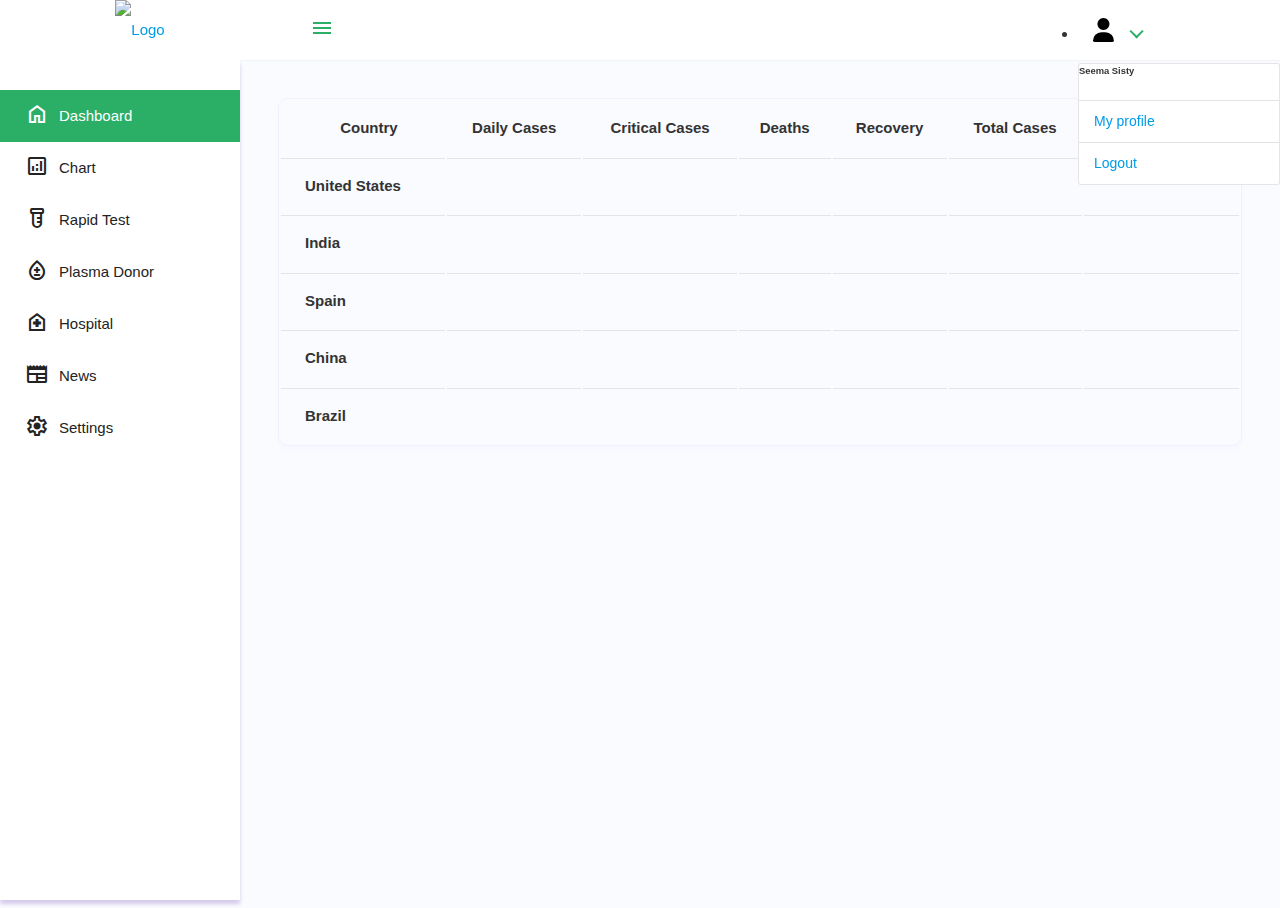
==== index.html @ 3a15ffba "First commit" ====
<!DOCTYPE html>
<html lang="en">
<head>
<meta charset="utf-8">
<meta name="viewport" content="width=device-width, initial-scale=1.0, user-scalable=0">
<title>Covid Center - Dashboard</title>
<link rel="stylesheet" href="assets/css/bootstrap.min.css">
<link rel="stylesheet" href="assets/css/style.css">
<link rel="stylesheet" href="https://cdnjs.cloudflare.com/ajax/libs/font-awesome/6.2.1/css/all.min.css">
<link rel="stylesheet" href="https://fonts.googleapis.com/css2?family=Material+Symbols+Outlined:opsz,wght,FILL,GRAD@48,400,0,0" />
<link rel="icon" href="assets/img/Covidcenter_logo.png">
</head>
<body>
    <div class="main-wrapper">
        <div class="header">
            <div class="header-left">
                <a href="index.html" class="logo">
                    <img src="assets/img/Covidcenter2.png" style="max-height: 60px;width: 149px;" alt="Logo">
                </a>
                <a href="index.html" class="logo logo-small">
                    <img src="assets/img/Covidcenter_logo.png" id="mini-logo" width="30" height="30">
                </a>
            </div>
            <a href="javascript:void(0);" id="toggle_btn">
                <span class="material-symbols-outlined" id="material-symbols-outlined-menu">menu</span></a>
            <a class="mobile_btn" id="mobile_btn">
                <i class="fa fa-bars"></i>
            </a>
            <ul class="nav user-menu">
                <li class="nav-item dropdown has-arrow">
                    <a href="#" class="dropdown-toggle nav-link" data-bs-toggle="dropdown">
                        <i class="fa-solid fa-user" id="fa-solid-fa-user"></i>
                        <span class="user-img">
                            <p id="account-name"></p>
                        </span>
                    </a>
                    <div class="dropdown-menu">
                        <div class="user-text">
                            <h6>Seema Sisty</h6>
                            <a class="dropdown-item" href="profileSetting.html">My profile</a>
                            <a class="dropdown-item" href="login.html">Logout</a>
                        </div>
                    </div>
                </li>
            </ul>
            <div class="sidebar" id="sidebar">
                <div class="sidebar-inner slimscroll">
                    <div id="sidebar-menu" class="sidebar-menu">
                        <ul class="sidebar-ul1">
                            <li class="menu-title">
                            </li>
                            <li class="active">
                                <a href="index.html"><span class="material-symbols-outlined"id="sidebar-icon">home</span><span>Dashboard</span></a>
                            </li>
                            <li>
                                <a href="chart.html"><span class="material-symbols-outlined"id="sidebar-icon">analytics</span><span>Chart</span></a>
                            </li>
                            <li>
                                <a href="rapid test.html"><span class="material-symbols-outlined"id="sidebar-icon">labs</span><span>Rapid Test</span></a>
                            </li>
                            <li class="submenu">
                                <a href="#"><span class="material-symbols-outlined"id="sidebar-icon">bloodtype</span><span>Plasma Donor</span><spanclass="menu-arrow"></span></a>
                                <ul style="display: none;">
                                    <li><a href="signup-donor.html" id="submenu-a-flex"><spanclass="material-symbols-outlined">note_alt</span><spanid="dropmenu-span-register">Register as donor</span></a></li>
                                    <li><a href="list-of-donor.php" id="submenu-a-flex"><spanclass="material-symbols-outlined">description</span><spanid="dropmenu-span-register">List of donors</span></a></li>
                                </ul>
                            </li>
                            <li>
                                <a href="hospital.html"><span class="material-symbols-outlined"id="sidebar-icon">home_health</span><span>Hospital</span></a>
                            </li>
                            <li>
                                <a href="news.html"><span class="material-symbols-outlined"id="sidebar-icon">newspaper</span><span>News</span></a>
                            </li>
                            <li>
                                <a href="profileSetting.html"><span class="material-symbols-outlined"id="sidebar-icon">settings</span><span>Settings</span></a>
                            </li>
                        </ul>
                        </li>
                        </ul>
                    </div>
                </div>
            </div>
        </div>
        <div class="page-wrapper">
            <div class="content container-fluid">
                <div class="row">
                </div>
                <div class="row1">
                    <div class="col-md-12 d-flex">
                        <div class="card card-table flex-fill">
                            <div class="card-body">
                                <div class="table-responsive no-radius">
                                    <table class="table table-hover table-center">
                                        <thead>
                                            <tr>
                                                <th>Country</th>
                                                <th>Daily Cases</th>
                                                <th class="text-center">Critical Cases</th>
                                                <th class="text-center">Deaths</th>
                                                <th class="text-center">Recovery</th>
                                                <th class="text-center">Total Cases</th>
                                                <th class="text-end">Total Deaths</th>
                                            </tr>
                                        </thead>
                                        <tbody>
                                            <tr>
                                                <td class="text-nowrap">
                                                    <div class="font-weight-600">United States</div>
                                                </td>
                                                <td class="text-nowrap" id="daily-cases-us"></td>
                                                <td class="text-center" id="critical-cases-us"></td>
                                                <td class="text-center" id="death-us"></td>
                                                <td class="text-center" id="recovery-cases-us"></td>
                                                <td class="text-center" id="total-cases-us"></td>
                                                <td class="text-end">
                                                    <div class="font-weight-600 text-danger" id="total-deaths-us"></div>
                                                </td>
                                            </tr>
                                            <tr>
                                                <td class="text-nowrap">
                                                    <div class="font-weight-600">India</div>
                                                </td>
                                                <td class="text-nowrap" id="daily-cases-in"></td>
                                                <td class="text-center" id="critical-cases-in"></td>
                                                <td class="text-center" id="death-in"></td>
                                                <td class="text-center" id="recovery-cases-in"></td>
                                                <td class="text-center" id="total-cases-in"></td>
                                                <td class="text-end">
                                                    <div class="font-weight-600 text-danger" id="total-deaths-in"></div>
                                                </td>
                                            </tr>
                                            <tr>
                                                <td class="text-nowrap">
                                                    <div class="font-weight-600">Spain</div>
                                                </td>
                                                <td class="text-nowrap" id="daily-cases-sp"></td>
                                                <td class="text-center" id="critical-cases-sp"></td>
                                                <td class="text-center" id="death-sp"></td>
                                                <td class="text-center" id="recovery-cases-sp"></td>
                                                <td class="text-center" id="total-cases-sp"></td>
                                                <td class="text-end">
                                                    <div class="font-weight-600 text-danger" id="total-deaths-sp"></div>
                                                </td>
                                            </tr>

                                            <tr>
                                                <td class="text-nowrap">
                                                    <div class="font-weight-600">China</div>
                                                </td>
                                                <td class="text-nowrap" id="daily-cases-ch"></td>
                                                <td class="text-center" id="critical-cases-ch"></td>
                                                <td class="text-center" id="death-ch"></td>
                                                <td class="text-center" id="recovery-cases-ch"></td>
                                                <td class="text-center" id="total-cases-ch"></td>
                                                <td class="text-end">
                                                    <div class="font-weight-600 text-danger" id="total-deaths-ch"></div>
                                                </td>
                                            </tr>
                                            <tr>
                                                <td class="text-nowrap">
                                                    <div class="font-weight-600">Brazil</div>
                                                </td>
                                                <td class="text-nowrap" id="daily-cases-br"></td>
                                                <td class="text-center" id="critical-cases-br"></td>
                                                <td class="text-center" id="death-br"></td>
                                                <td class="text-center" id="recovery-cases-br"></td>
                                                <td class="text-center" id="total-cases-br"></td>
                                                <td class="text-end">
                                                    <div class="font-weight-600 text-danger" id="total-deaths-br"></div>
                                                </td>
                                            </tr>
                                        </tbody>
                                    </table>
                                </div>
                            </div>
                        </div>

                    </div>
                </div>
            </div>
        </div>
    </div>
    <!-- <?php echo $_SESSION["First_Name"] ?> -->
    <script src="assets/js/jquery-3.6.0.min.js"></script>
    <script src="assets/js/bootstrap.bundle.min.js"></script>
    <script src="assets/js/script.js"></script>
    <script src="assets/js/dashboardDataService.js"></script>
</body>
</html>
---- assets/css/style.css ----
html {
    height: 100%
}

body {
    background-color: #fafbff;
    color: #333;
    font-family: poppins, sans-serif;
    font-size: 15px;
    height: 100%;
    line-height: 1.5;
    overflow-x: hidden
}

h1, h2, h3, h4, h5, h6 {
    font-family: mada, sans-serif;
    margin-top: 0
}

a:hover, a:active, a:focus {
    outline: none;
    text-decoration: none
}

input:-webkit-autofill, input:-webkit-autofill:hover, input:-webkit-autofill:focus {
    -webkit-box-shadow: 0 0 0 1000px #fff inset !important
}

.form-control {
    border: 1px solid #ddd;
    box-shadow: none;
    color: #333;
    font-size: 15px;
    height: 40px
}

.form-control:focus {
    border-color: #2bae66ff;
    box-shadow: none;
    outline: 0
}

.form-control.form-control-sm {
    height: calc(1.5em + .5rem + 2px)
}

.form-control.form-control-lg {
    height: calc(1.5em + 1rem + 2px)
}

a {
    color: #009ce7;
    text-decoration: none
}

input, button, a {
    transition: all .4s ease;
    -moz-transition: all .4s ease;
    -o-transition: all .4s ease;
    -ms-transition: all .4s ease;
    -webkit-transition: all .4s ease
}

input, input:focus, button, button:focus {
    outline: none
}

input[type=file] {
    height: auto;
    min-height: calc(1.5em + .75rem + 2px)
}

input[type=text], input[type=password] {
    -webkit-appearance: none;
    -moz-appearance: none;
    appearance: none
}

textarea.form-control {
    resize: vertical;
    height: auto
}

.navbar-nav>li {
    float: left
}

label {
    display: inline-block;
    margin-bottom: .5rem
}

.form-group {
    margin-bottom: 1.25rem
}

.input-group .form-control {
    height: 40px
}

.input-group .input-height {
    height: auto
}

.input-group-append, .input-group-prepend {
    display: -ms-flexbox;
    display: flex
}

.input-group-append .btn {
    border-top-left-radius: 0;
    border-bottom-left-radius: 0
}

.nav .open>a, .nav .open>a:focus, .nav .open>a:hover {
    background-color: rgba(0, 0, 0, .1);
    border-color: rgba(0, 0, 0, .1)
}

.material-icons {
    font-family: material icons;
    font-weight: 400;
    font-style: normal;
    font-size: 24px;
    display: inline-block;
    line-height: 1;
    text-transform: none;
    letter-spacing: normal;
    word-wrap: normal;
    white-space: nowrap;
    direction: ltr;
    -webkit-font-smoothing: antialiased;
    text-rendering: optimizeLegibility;
    -moz-osx-font-smoothing: grayscale;
    font-feature-settings: 'liga'
}

.font-weight-600 {
    font-weight: 600
}

.table {
    color: #333;
    max-width: 100%;
    margin-bottom: 0;
    width: 100%
}

.table>:not(:first-child) {
    border-top: 1px solid #e2e5e8
}

.table>:not(caption)>*>* {
    box-shadow: unset;
    padding: .75rem
}

.table-striped>tbody>tr:nth-of-type(2n+1) {
    background-color: #f8f9fa
}

.table.no-border>tbody>tr>td, .table>tbody>tr>th, .table.no-border>tfoot>tr>td, .table.no-border>tfoot>tr>th, .table.no-border>thead>tr>td, .table.no-border>thead>tr>th {
    border-top: 0;
    padding: 10px 8px
}

.table-nowrap td, .table-nowrap th {
    white-space: nowrap
}

.table.dataTable {
    border-collapse: collapse !important
}

div.dataTables_wrapper div.dataTables_length select {
    -webkit-appearance: auto;
    -moz-appearance: auto;
    appearance: auto
}

table.table td h2 {
    display: inline-block;
    font-size: inherit;
    font-weight: 400;
    margin: 0;
    padding: 0;
    vertical-align: middle
}

table.table td h2.table-avatar {
    align-items: center;
    display: inline-flex;
    font-size: inherit;
    font-weight: 400;
    margin: 0;
    padding: 0;
    vertical-align: middle;
    white-space: nowrap
}

table.table td h2 a {
    color: #333
}

table.table td h2 a:hover {
    color: #2962ff
}

table.table td h2 span {
    color: #888;
    display: block;
    font-size: 12px;
    margin-top: 3px
}

.table thead tr th {
    font-weight: 600;
    border: 0
}

.table tbody tr {
    border-bottom: 1px solid #e2e5e8
}

.table tbody tr:last-child {
    border-color: transparent
}

.table.table-center td, .table.table-center th {
    vertical-align: middle
}

.table-hover tbody tr:hover {
    background-color: #e5ebfd
}

.table-hover tbody tr:hover td {
    color: #474648
}

.table-striped thead tr {
    border-color: transparent
}

.table-striped tbody tr {
    border-color: transparent
}

.table-striped tbody tr:nth-of-type(even) {
    background-color: rgba(255, 255, 255, .3)
}

.table-striped tbody tr:nth-of-type(odd) {
    background-color: rgba(235, 235, 235, .4)
}

.table-bordered {
    border: 1px solid rgba(0, 0, 0, .05) !important
}

.table-bordered th, .table-bordered td {
    border-color: rgba(0, 0, 0, .05)
}

.card-table .card-body {
    padding: 0
}

.card-table .card-body .table>thead>tr>th {
    border-top: 0
}

.card-table .card-body .table tr td:first-child, .card-table .card-body .table tr th:first-child {
    padding-left: 1.5rem
}

.card-table .card-body .table tr td:last-child, .card-table .card-body .table tr th:last-child {
    padding-right: 1.5rem
}

.card-table .table td, .card-table .table th {
    border-top: 1px solid #e2e5e8;
    padding: 1rem .75rem;
    white-space: nowrap
}

.p-20 {
    padding: 20px !important
}

.p-t-0 {
    padding-top: 0 !important
}

.m-0 {
    margin: 0 !important
}

.m-r-5 {
    margin-right: 5px !important
}

.m-r-10 {
    margin-right: 10px !important
}

.m-l-5 {
    margin-left: 5px !important
}

.m-l-15 {
    margin-left: 15px !important
}

.m-t-5 {
    margin-top: 5px !important
}

.m-t-0 {
    margin-top: 0 !important
}

.m-t-10 {
    margin-top: 10px !important
}

.m-t-15 {
    margin-top: 15px !important
}

.m-t-20 {
    margin-top: 20px !important
}

.m-t-30 {
    margin-top: 30px !important
}

.m-t-50 {
    margin-top: 50px !important
}

.m-b-5 {
    margin-bottom: 5px !important
}

.m-b-10 {
    margin-bottom: 10px !important
}

.m-b-15 {
    margin-bottom: 15px !important
}

.m-b-20 {
    margin-bottom: 20px !important
}

.m-b-30 {
    margin-bottom: 30px !important
}

.block {
    display: block !important
}

.cal-icon {
    position: relative;
    width: 100%
}

.cal-icon:after {
    color: #979797;
    content: "\f073";
    display: block;
    font-family: fontawesome;
    font-size: 15px;
    margin: auto;
    position: absolute;
    right: 15px;
    top: 10px
}

.all-center {
    text-align: center;
    align-items: center;
    justify-content: center
}

.btn-block {
    width: 100%
}

.btn-link {
    text-decoration: none
}

.btn-link:hover {
    text-decoration: underline
}

.rounded-circle {
    border-radius: 30% !important
}

.breadcrumb-item.active {
    color: #7a6c7d
}

.btn.focus, .btn:focus {
    box-shadow: unset
}

.btn-white {
    background-color: #fff;
    border: 1px solid #ccc;
    color: #333
}

.btn.btn-rounded {
    border-radius: 50px
}

.bg-primary, .badge-primary {
    background-color: #0083ff !important
}

a.bg-primary:focus, a.bg-primary:hover, button.bg-primary:focus, button.bg-primary:hover {
    background-color: #04f !important
}

.badge-pill {
    padding-right: .6em;
    padding-left: .6em;
    border-radius: 10rem
}

.badge {
    display: inline-block;
    padding: .25em .4em;
    font-size: 75%;
    font-weight: 700;
    line-height: 1;
    text-align: center;
    white-space: nowrap;
    vertical-align: baseline;
    border-radius: .25rem
}

.bg-success, .badge-success {
    background-color: #7bb13c !important
}

a.bg-success:focus, a.bg-success:hover, button.bg-success:focus, button.bg-success:hover {
    background-color: #699834 !important
}

.bg-info, .badge-info {
    background-color: #009efb !important
}

a.bg-info:focus, a.bg-info:hover, button.bg-info:focus, button.bg-info:hover {
    background-color: #028ee1 !important
}

.bg-warning, .badge-warning {
    background-color: #ffbc34 !important
}

a.bg-warning:focus, a.bg-warning:hover, button.bg-warning:focus, button.bg-warning:hover {
    background-color: #e9ab2e !important
}

.bg-danger, .badge-danger {
    background-color: #ff0000 !important
}

a.bg-danger:focus, a.bg-danger:hover, button.bg-danger:focus, button.bg-danger:hover {
    background-color: #e63333 !important
}

.bg-white {
    background-color: #fff
}

.bg-purple, .badge-purple {
    background-color: #9368e9 !important
}

.text-primary, .dropdown-menu>li>a.text-primary {
    color: #2962ff !important
}

.text-success, .dropdown-menu>li>a.text-success {
    color: #699834 !important
}

.text-danger, .dropdown-menu>li>a.text-danger {
    color: #e84646 !important
}

.text-info, .dropdown-menu>li>a.text-info {
    color: #009efb !important
}

.text-warning, .dropdown-menu>li>a.text-warning {
    color: #ffbc34 !important
}

.text-purple, .dropdown-menu>li>a.text-purple {
    color: #7460ee !important
}

.text-muted {
    color: #757575 !important
}

.btn-primary {
    color: white;
    background-color: #2bae66ff;
    border: 1px solid #2bae66ff
}

.btn-primary:hover, .btn-primary:focus, .btn-primary.active, .btn-primary:active, .open>.dropdown-toggle.btn-primary {
    background-color: rgb(32, 137, 79);
    border: 1px solid rgb(37, 152, 89)
}

.btn-primary.active.focus, .btn-primary.active:focus, .btn-primary.active:hover, .btn-primary.focus:active, .btn-primary:active:focus, .btn-primary:active:hover, .open>.dropdown-toggle.btn-primary.focus, .open>.dropdown-toggle.btn-primary:focus, .open>.dropdown-toggle.btn-primary:hover {
    background-color: #2bae66ff;
    border: 1px solid #2bae66ff
}

.btn-primary.active:not(:disabled):not(.disabled), .btn-primary:active:not(:disabled):not(.disabled), .show>.btn-primary.dropdown-toggle {
    background-color: #2bae66ff;
    border-color: #2bae66ff;
    color: #fff
}

.btn-primary.active:focus:not(:disabled):not(.disabled), .btn-primary:active:focus:not(:disabled):not(.disabled), .show>.btn-primary.dropdown-toggle:focus {
    box-shadow: unset
}

.btn-primary.disabled, .btn-primary:disabled {
    background-color: #2962ff;
    border-color: #2962ff;
    color: #fff
}

.btn-secondary.active:focus:not(:disabled):not(.disabled), .btn-secondary:active:focus:not(:disabled):not(.disabled), .show>.btn-secondary.dropdown-toggle:focus {
    box-shadow: unset
}

.btn-success {
    background-color: #7bb13c;
    border: 1px solid #7bb13c
}

.btn-success:hover, .btn-success:focus, .btn-success.active, .btn-success:active, .open>.dropdown-toggle.btn-success {
    background-color: #699834;
    border: 1px solid #699834;
    color: #fff
}

.btn-success.active.focus, .btn-success.active:focus, .btn-success.active:hover, .btn-success.focus:active, .btn-success:active:focus, .btn-success:active:hover, .open>.dropdown-toggle.btn-success.focus, .open>.dropdown-toggle.btn-success:focus, .open>.dropdown-toggle.btn-success:hover {
    background-color: #699834;
    border: 1px solid #699834
}

.btn-success.active:not(:disabled):not(.disabled), .btn-success:active:not(:disabled):not(.disabled), .show>.btn-success.dropdown-toggle {
    background-color: #699834;
    border-color: #699834;
    color: #fff
}

.btn-success.active:focus:not(:disabled):not(.disabled), .btn-success:active:focus:not(:disabled):not(.disabled), .show>.btn-success.dropdown-toggle:focus {
    box-shadow: unset
}

.btn-success.disabled, .btn-success:disabled {
    background-color: #7bb13c;
    border-color: #7bb13c;
    color: #fff
}

.btn-info {
    background-color: #009efb;
    border: 1px solid #009efb
}

.btn-info:hover, .btn-info:focus, .btn-info.active, .btn-info:active, .open>.dropdown-toggle.btn-info {
    background-color: #028ee1;
    border: 1px solid #028ee1
}

.btn-info.active.focus, .btn-info.active:focus, .btn-info.active:hover, .btn-info.focus:active, .btn-info:active:focus, .btn-info:active:hover, .open>.dropdown-toggle.btn-info.focus, .open>.dropdown-toggle.btn-info:focus, .open>.dropdown-toggle.btn-info:hover {
    background-color: #028ee1;
    border: 1px solid #028ee1
}

.btn-info.active:not(:disabled):not(.disabled), .btn-info:active:not(:disabled):not(.disabled), .show>.btn-info.dropdown-toggle {
    background-color: #028ee1;
    border-color: #028ee1;
    color: #fff
}

.btn-info.active:focus:not(:disabled):not(.disabled), .btn-info:active:focus:not(:disabled):not(.disabled), .show>.btn-info.dropdown-toggle:focus {
    box-shadow: unset
}

.btn-info.disabled, .btn-info:disabled {
    background-color: #009efb;
    border-color: #009efb;
    color: #fff
}

.btn-warning {
    background-color: #ffbc34;
    border: 1px solid #ffbc34
}

.btn-warning:hover, .btn-warning:focus, .btn-warning.active, .btn-warning:active, .open>.dropdown-toggle.btn-warning {
    background-color: #e9ab2e;
    border: 1px solid #e9ab2e
}

.btn-warning.active.focus, .btn-warning.active:focus, .btn-warning.active:hover, .btn-warning.focus:active, .btn-warning:active:focus, .btn-warning:active:hover, .open>.dropdown-toggle.btn-warning.focus, .open>.dropdown-toggle.btn-warning:focus, .open>.dropdown-toggle.btn-warning:hover {
    background-color: #e9ab2e;
    border: 1px solid #e9ab2e
}

.btn-warning.active:not(:disabled):not(.disabled), .btn-warning:active:not(:disabled):not(.disabled), .show>.btn-danger.dropdown-toggle {
    background-color: #e9ab2e;
    border-color: #e9ab2e;
    color: #fff
}

.btn-warning.active:focus:not(:disabled):not(.disabled), .btn-warning:active:focus:not(:disabled):not(.disabled), .show>.btn-warning.dropdown-toggle:focus {
    box-shadow: unset
}

.btn-warning.disabled, .btn-warning:disabled {
    background-color: #ffbc34;
    border-color: #ffbc34;
    color: #fff
}

.btn-danger {
    background-color: #e84646;
    border: 1px solid #e84646
}

.btn-danger:hover, .btn-danger:focus, .btn-danger.active, .btn-danger:active, .open>.dropdown-toggle.btn-danger {
    background-color: #e63333;
    border: 1px solid #e63333
}

.btn-danger.active.focus, .btn-danger.active:focus, .btn-danger.active:hover, .btn-danger.focus:active, .btn-danger:active:focus, .btn-danger:active:hover, .open>.dropdown-toggle.btn-danger.focus, .open>.dropdown-toggle.btn-danger:focus, .open>.dropdown-toggle.btn-danger:hover {
    background-color: #e63333;
    border: 1px solid #e63333
}

.btn-danger.active:not(:disabled):not(.disabled), .btn-danger:active:not(:disabled):not(.disabled), .show>.btn-danger.dropdown-toggle {
    background-color: #e63333;
    border-color: #e63333;
    color: #fff
}

.btn-danger.active:focus:not(:disabled):not(.disabled), .btn-danger:active:focus:not(:disabled):not(.disabled), .show>.btn-danger.dropdown-toggle:focus {
    box-shadow: unset
}

.btn-danger.disabled, .btn-danger:disabled {
    background-color: #f62d51;
    border-color: #f62d51;
    color: #fff
}

.btn-light.active:focus:not(:disabled):not(.disabled), .btn-light:active:focus:not(:disabled):not(.disabled), .show>.btn-light.dropdown-toggle:focus {
    box-shadow: unset
}

.btn-dark.active:focus:not(:disabled):not(.disabled), .btn-dark:active:focus:not(:disabled):not(.disabled), .show>.btn-dark.dropdown-toggle:focus {
    box-shadow: unset
}

.btn-outline-primary {
    color: #2962ff;
    border-color: #2962ff
}

.btn-outline-primary:hover {
    background-color: #2962ff;
    border-color: #2962ff
}

.btn-outline-primary:focus, .btn-outline-primary.focus {
    box-shadow: none
}

.btn-outline-primary.disabled, .btn-outline-primary:disabled {
    color: #2962ff;
    background-color: transparent
}

.btn-outline-primary:not(:disabled):not(.disabled):active, .btn-outline-primary:not(:disabled):not(.disabled).active, .show>.btn-outline-primary.dropdown-toggle {
    background-color: #2962ff;
    border-color: #2962ff
}

.btn-outline-primary:not(:disabled):not(.disabled):active:focus, .btn-outline-primary:not(:disabled):not(.disabled).active:focus, .show>.btn-outline-primary.dropdown-toggle:focus {
    box-shadow: none
}

.btn-outline-success {
    color: #7bb13c;
    border-color: #7bb13c
}

.btn-outline-success:hover {
    background-color: #7bb13c;
    border-color: #7bb13c
}

.btn-outline-success:focus, .btn-outline-success.focus {
    box-shadow: none
}

.btn-outline-success.disabled, .btn-outline-success:disabled {
    color: #7bb13c;
    background-color: transparent
}

.btn-outline-success:not(:disabled):not(.disabled):active, .btn-outline-success:not(:disabled):not(.disabled).active, .show>.btn-outline-success.dropdown-toggle {
    background-color: #7bb13c;
    border-color: #7bb13c
}

.btn-outline-success:not(:disabled):not(.disabled):active:focus, .btn-outline-success:not(:disabled):not(.disabled).active:focus, .show>.btn-outline-success.dropdown-toggle:focus {
    box-shadow: none
}

.btn-outline-info {
    color: #009efb;
    border-color: #009efb
}

.btn-outline-info:hover {
    color: #fff;
    background-color: #009efb;
    border-color: #009efb
}

.btn-outline-info:focus, .btn-outline-info.focus {
    box-shadow: none
}

.btn-outline-info.disabled, .btn-outline-info:disabled {
    background-color: transparent;
    color: #009efb
}

.btn-outline-info:not(:disabled):not(.disabled):active, .btn-outline-info:not(:disabled):not(.disabled).active, .show>.btn-outline-info.dropdown-toggle {
    background-color: #009efb;
    border-color: #009efb
}

.btn-outline-info:not(:disabled):not(.disabled):active:focus, .btn-outline-info:not(:disabled):not(.disabled).active:focus, .show>.btn-outline-info.dropdown-toggle:focus {
    box-shadow: none
}

.btn-outline-warning {
    color: #ffbc34;
    border-color: #ffbc34
}

.btn-outline-warning:hover {
    color: #212529;
    background-color: #ffbc34;
    border-color: #ffbc34
}

.btn-outline-warning:focus, .btn-outline-warning.focus {
    box-shadow: none
}

.btn-outline-warning.disabled, .btn-outline-warning:disabled {
    background-color: transparent;
    color: #ffbc34
}

.btn-outline-warning:not(:disabled):not(.disabled):active, .btn-outline-warning:not(:disabled):not(.disabled).active, .show>.btn-outline-warning.dropdown-toggle {
    color: #212529;
    background-color: #ffbc34;
    border-color: #ffbc34
}

.btn-outline-warning:not(:disabled):not(.disabled):active:focus, .btn-outline-warning:not(:disabled):not(.disabled).active:focus, .show>.btn-outline-warning.dropdown-toggle:focus {
    box-shadow: none
}

.btn-outline-danger {
    color: #e84646;
    border-color: #e84646
}

.btn-outline-danger:hover {
    color: #fff;
    background-color: #e84646;
    border-color: #e84646
}

.btn-outline-danger:focus, .btn-outline-danger.focus {
    box-shadow: none
}

.btn-outline-danger.disabled, .btn-outline-danger:disabled {
    background-color: transparent;
    color: #e84646
}

.btn-outline-danger:not(:disabled):not(.disabled):active, .btn-outline-danger:not(:disabled):not(.disabled).active, .show>.btn-outline-danger.dropdown-toggle {
    background-color: #e84646;
    border-color: #e84646
}

.btn-outline-danger:not(:disabled):not(.disabled):active:focus, .btn-outline-danger:not(:disabled):not(.disabled).active:focus, .show>.btn-outline-danger.dropdown-toggle:focus {
    box-shadow: none
}

.btn-outline-light {
    color: #ababab;
    border-color: #e6e6e6
}

.btn-outline-light.disabled, .btn-outline-light:disabled {
    color: #ababab
}

.pagination>.active>a, .pagination>.active>a:focus, .pagination>.active>a:hover, .pagination>.active>span, .pagination>.active>span:focus, .pagination>.active>span:hover {
    background-color: #2962ff;
    border-color: #2962ff
}

.pagination>li>a, .pagination>li>span {
    color: #2962ff
}

.page-link:hover {
    color: #2962ff
}

.page-link:focus {
    box-shadow: unset
}

.page-item.active .page-link {
    background-color: #2962ff;
    border-color: #2962ff
}

.dropdown-menu {
    border: 1px solid rgba(0, 0, 0, .1);
    border-radius: 3px;
    transform-origin: left top 0;
    box-shadow: inherit;
    background-color: #fff
}

.dropdown-item.active, .dropdown-item:active {
    background-color: #2962ff
}

.navbar-nav .open .dropdown-menu {
    border: 0;
    box-shadow: 0 0 10px rgba(0, 0, 0, .1);
    background-color: #fff
}

.dropdown-menu {
    font-size: 14px
}

.card {
    border: 1px solid #f4eeff;
    border-radius: 10px;
    box-shadow: 0 4px 4px #f5f8ff;
    margin-bottom: 1.875rem
}

.card.active {
    background-color: #2bae66ff
}

.card-body {
    padding: 0.5rem
}

.card-header {
    border-bottom: 1px solid #e6e6e6;
    padding: 1rem 1.5rem
}

.card-footer {
    background-color: #fff;
    border-top: 1px solid #e6e6e6;
    padding: 1rem 1.5rem
}

.card .card-header {
    background-color: #fff;
    border-bottom: 1px solid #eaeaea;
    border-top-right-radius: 10px;
    border-top-left-radius: 10px
}

.card .card-header .card-title {
    margin-bottom: 0
}

.modal-footer.text-left {
    text-align: left
}

.modal-footer.text-center {
    text-align: center
}

.btn-light {
    border-color: #e6e6e6;
    color: #a6a6a6
}

.bootstrap-datetimepicker-widget table td.active, .bootstrap-datetimepicker-widget table td.active:hover {
    background-color: #2962ff;
    text-shadow: unset
}

.bootstrap-datetimepicker-widget table td.today:before {
    border-bottom-color: #2962ff
}

.bg-info-light {
    background-color: rgba(2, 182, 179, .12) !important;
    color: #1db9aa !important
}

.bg-primary-light {
    background-color: rgba(17, 148, 247, .12) !important;
    color: #2196f3 !important
}

.bg-danger-light {
    background-color: rgba(242, 17, 54, .12) !important;
    color: #e63c3c !important
}

.bg-warning-light {
    background-color: rgba(255, 152, 0, .12) !important;
    color: #f39c12 !important
}

.bg-success-light {
    background-color: rgba(15, 183, 107, .12) !important;
    color: #26af48 !important
}

.bg-purple-light {
    background-color: rgba(197, 128, 255, .12) !important;
    color: #c580ff !important
}

.bg-default-light {
    background-color: rgba(40, 52, 71, .12) !important;
    color: #283447 !important
}

.alert-dismissible {
    padding-right: 1rem
}

.close {
    float: right;
    font-size: 1.5rem;
    font-weight: 700;
    line-height: 1;
    color: #000;
    text-shadow: 0 1px 0 #fff;
    opacity: .5;
    background: 0 0;
    border: transparent
}

.close:hover {
    opacity: 1
}

.select2-container .select2-selection--single {
    border: 1px solid #ddd;
    height: 40px
}

.select2-container--default .select2-selection--single .select2-selection__arrow {
    height: 38px;
    right: 7px
}

.select2-container--default .select2-selection--single .select2-selection__arrow b {
    border-color: #ddd transparent transparent;
    border-style: solid;
    border-width: 6px 6px 0;
    height: 0;
    left: 50%;
    margin-left: -10px;
    margin-top: -2px;
    position: absolute;
    top: 50%;
    width: 0
}

.select2-container--default.select2-container--open .select2-selection--single .select2-selection__arrow b {
    border-color: transparent transparent #ddd;
    border-width: 0 6px 6px
}

.select2-container .select2-selection--single .select2-selection__rendered {
    padding-right: 30px;
    padding-left: 15px
}

.select2-container--default .select2-selection--single .select2-selection__rendered {
    color: #333;
    font-size: 15px;
    font-weight: 400;
    line-height: 38px
}

.select2-container--default .select2-results__option--highlighted[aria-selected] {
    background-color: #2bae66ff
}

.select2-container--default .select2-selection--multiple {
    border: 1px solid #ddd;
    min-height: 40px
}

.nav-tabs {
    border-bottom: 1px solid #e6e6e6
}

.card-header-tabs {
    border-bottom: 0
}

.nav-tabs>li>a {
    margin-right: 0;
    color: #888;
    border-radius: 0
}

.nav-tabs>li>a:hover, .nav-tabs>li>a:focus {
    border-color: transparent;
    color: #333
}

.nav-tabs.nav-tabs-solid>li>a {
    color: #333
}

.nav-tabs.nav-tabs-solid>.active>a, .nav-tabs.nav-tabs-solid>.active>a:hover, .nav-tabs.nav-tabs-solid>.active>a:focus {
    background-color: #2962ff;
    border-color: #2962ff;
    color: #fff
}

.tab-content {
    padding-top: 20px
}

.nav-tabs .nav-link {
    border-radius: 0
}

.nav-tabs .nav-link:focus, .nav-tabs .nav-link:hover {
    background-color: #eee;
    border-color: transparent;
    color: #333
}

.nav-tabs.nav-justified>li>a {
    border-radius: 0;
    margin-bottom: 0
}

.nav-tabs.nav-justified>li>a:hover, .nav-tabs.nav-justified>li>a:focus {
    border-bottom-color: #ddd
}

.nav-tabs.nav-justified.nav-tabs-solid>li>a {
    border-color: transparent
}

.nav-tabs.nav-tabs-solid>li>a {
    color: #333
}

.nav-tabs.nav-tabs-solid>li>a.active, .nav-tabs.nav-tabs-solid>li>a.active:hover, .nav-tabs.nav-tabs-solid>li>a.active:focus {
    background-color: #2962ff;
    border-color: #2962ff;
    color: #fff
}

.nav-tabs.nav-tabs-solid.nav-tabs-rounded {
    border-radius: 50px
}

.nav-tabs.nav-tabs-solid.nav-tabs-rounded>li>a {
    border-radius: 50px
}

.nav-tabs.nav-tabs-solid.nav-tabs-rounded>li>a.active, .nav-tabs.nav-tabs-solid.nav-tabs-rounded>li>a.active:hover, .nav-tabs.nav-tabs-solid.nav-tabs-rounded>li>a.active:focus {
    border-radius: 50px
}

.nav-tabs-justified>li>a {
    border-radius: 0;
    margin-bottom: 0
}

.nav-tabs-justified>li>a:hover, .nav-tabs-justified>li>a:focus {
    border-bottom-color: #ddd
}

.nav-tabs-justified.nav-tabs-solid>li>a {
    border-color: transparent
}

.nav-tabs.nav-justified.nav-tabs-top {
    border-bottom: 1px solid #ddd
}

.nav-tabs.nav-justified.nav-tabs-top>li>a, .nav-tabs.nav-justified.nav-tabs-top>li>a:hover, .nav-tabs.nav-justified.nav-tabs-top>li>a:focus {
    border-width: 2px 0 0
}

.nav-tabs.nav-tabs-top>li {
    margin-bottom: 0
}

.nav-tabs.nav-tabs-top>li>a, .nav-tabs.nav-tabs-top>li>a:hover, .nav-tabs.nav-tabs-top>li>a:focus {
    border-width: 2px 0 0
}

.nav-tabs.nav-tabs-top>li.open>a, .nav-tabs.nav-tabs-top>li>a:hover, .nav-tabs.nav-tabs-top>li>a:focus {
    border-top-color: #ddd
}

.nav-tabs.nav-tabs-top>li+li>a {
    margin-left: 1px
}

.nav-tabs.nav-tabs-top>li>a.active, .nav-tabs.nav-tabs-top>li>a.active:hover, .nav-tabs.nav-tabs-top>li>a.active:focus {
    border-top-color: #680a83
}

.nav-tabs.nav-tabs-bottom>li {
    margin-bottom: -1px
}

.nav-tabs.nav-tabs-bottom>li>a.active, .nav-tabs.nav-tabs-bottom>li>a.active:hover, .nav-tabs.nav-tabs-bottom>li>a.active:focus {
    border-bottom-width: 2px;
    border-color: transparent;
    border-bottom-color: #2bae66ff;
    background-color: transparent;
    transition: none 0s ease 0s;
    -moz-transition: none 0s ease 0s;
    -o-transition: none 0s ease 0s;
    -ms-transition: none 0s ease 0s;
    -webkit-transition: none 0s ease 0s
}

.nav-tabs.nav-tabs-solid {
    background-color: #f4eef6;
    border: 0
}

.nav-tabs.nav-tabs-solid>li {
    margin-bottom: 0
}

.nav-tabs.nav-tabs-solid>li>a {
    border-color: transparent
}

.nav-tabs.nav-tabs-solid>li>a:hover, .nav-tabs.nav-tabs-solid>li>a:focus {
    background-color: #f5f5f5
}

.nav-tabs.nav-tabs-solid>.open:not(.active)>a {
    background-color: #f5f5f5;
    border-color: transparent
}

.nav-tabs-justified.nav-tabs-top {
    border-bottom: 1px solid #ddd
}

.nav-tabs-justified.nav-tabs-top>li>a, .nav-tabs-justified.nav-tabs-top>li>a:hover, .nav-tabs-justified.nav-tabs-top>li>a:focus {
    border-width: 2px 0 0
}

.section-header {
    margin-bottom: 1.875rem
}

.section-header .section-title {
    color: #333
}

.line {
    background-color: #2962ff;
    height: 2px;
    margin: 0;
    width: 60px
}

.comp-buttons .btn {
    margin-bottom: 5px
}

.pagination-box .pagination {
    margin-top: 0
}

.comp-dropdowns .btn-group {
    margin-bottom: 5px
}

.progress-example .progress {
    margin-bottom: 1.5rem
}

.progress-xs {
    height: 4px
}

.progress-sm {
    height: 15px
}

.progress.progress-sm {
    height: 6px
}

.progress.progress-md {
    height: 8px
}

.progress.progress-lg {
    height: 18px
}

#row-settings-tab-flex {
    justify-content: center;
}

.row.row-sm {
    margin-left: -3px;
    margin-right: -3px
}

.row.row-sm>div {
    padding-left: 3px;
    padding-right: 3px
}

.avatar {
    position: relative;
    display: inline-block;
    width: 3rem;
    height: 3rem
}

.avatar>img {
    width: 100%;
    height: 100%;
    -o-object-fit: cover;
    object-fit: cover
}

.avatar-title {
    width: 100%;
    height: 100%;
    background-color: #2962ff;
    color: #fff;
    display: flex;
    align-items: center;
    justify-content: center
}

.avatar-away:before, .avatar-offline:before, .avatar-online:before {
    position: absolute;
    right: 0;
    bottom: 0;
    width: 25%;
    height: 25%;
    border-radius: 50%;
    content: '';
    border: 2px solid #fff
}

.avatar-online:before {
    background-color: #7bb13c
}

.avatar-offline:before {
    background-color: #e84646
}

.avatar-away:before {
    background-color: #ffbc34
}

.avatar .border {
    border-width: 3px !important
}

.avatar .rounded {
    border-radius: 6px !important
}

.avatar .avatar-title {
    font-size: 18px
}

.avatar-xs {
    width: 1.65rem;
    height: 1.65rem
}

.avatar-xs .border {
    border-width: 2px !important
}

.avatar-xs .rounded {
    border-radius: 4px !important
}

.avatar-xs .avatar-title {
    font-size: 12px
}

.avatar-xs.avatar-away:before, .avatar-xs.avatar-offline:before, .avatar-xs.avatar-online:before {
    border-width: 1px
}

.avatar-sm {
    width: 2.5rem;
    height: 2.5rem
}

.avatar-sm .border {
    border-width: 3px !important
}

.avatar-sm .rounded {
    border-radius: 4px !important
}

.avatar-sm .avatar-title {
    font-size: 15px
}

.avatar-sm.avatar-away:before, .avatar-sm.avatar-offline:before, .avatar-sm.avatar-online:before {
    border-width: 2px
}

.avatar-lg {
    width: 3.75rem;
    height: 3.75rem
}

.avatar-lg .border {
    border-width: 3px !important
}

.avatar-lg .rounded {
    border-radius: 8px !important
}

.avatar-lg .avatar-title {
    font-size: 24px
}

.avatar-lg.avatar-away:before, .avatar-lg.avatar-offline:before, .avatar-lg.avatar-online:before {
    border-width: 3px
}

.avatar-xl {
    width: 5rem;
    height: 5rem
}

.avatar-xl .border {
    border-width: 4px !important
}

.avatar-xl .rounded {
    border-radius: 8px !important
}

.avatar-xl .avatar-title {
    font-size: 28px
}

.avatar-xl.avatar-away:before, .avatar-xl.avatar-offline:before, .avatar-xl.avatar-online:before {
    border-width: 4px
}

.avatar-xxl {
    width: 5.125rem;
    height: 5.125rem
}

.avatar-xxl .border {
    border-width: 6px !important
}

.avatar-xxl .rounded {
    border-radius: 8px !important
}

.avatar-xxl .avatar-title {
    font-size: 30px
}

.avatar-xxl.avatar-away:before, .avatar-xxl.avatar-offline:before, .avatar-xxl.avatar-online:before {
    border-width: 4px
}

.avatar-group {
    display: inline-flex
}

.avatar-group .avatar+.avatar {
    margin-left: -.75rem
}

.avatar-group .avatar-xs+.avatar-xs {
    margin-left: -.40625rem
}

.avatar-group .avatar-sm+.avatar-sm {
    margin-left: -.625rem
}

.avatar-group .avatar-lg+.avatar-lg {
    margin-left: -1rem
}

.avatar-group .avatar-xl+.avatar-xl {
    margin-left: -1.28125rem
}

.avatar-group .avatar:hover {
    z-index: 1
}

.header {
    background: #fff;
    box-shadow: 0 0 2px rgba(0, 0, 0, .1);
    left: 0;
    position: fixed;
    right: 0;
    top: 0;
    z-index: 1001;
    height: 60px
}

.header .header-left {
    background-color: #fff;
    float: left;
    height: 60px;
    padding: 0 20px;
    position: relative;
    text-align: center;
    width: 240px;
    z-index: 1;
    transition: all .2s ease-in-out
}

.header .header-left .logo {
    display: inline-block;
    line-height: 60px
}

.header .header-left .logo img {
    max-height: 36px;
    width: auto
}

.header-left .logo.logo-small {
    display: none
}

.header .dropdown-menu>li>a {
    position: relative
}

.header .dropdown-toggle:after {
    display: none
}

.header .has-arrow .dropdown-toggle:after {
    border-top: 0;
    border-left: 0;
    border-bottom: 2px solid #2bae66ff;
    border-right: 2px solid #2bae66ff;
    content: '';
    height: 8px;
    display: inline-block;
    pointer-events: none;
    -webkit-transform-origin: 66% 66%;
    -ms-transform-origin: 66% 66%;
    transform-origin: 66% 66%;
    -webkit-transform: rotate(45deg);
    -ms-transform: rotate(45deg);
    transform: rotate(45deg);
    -webkit-transition: all .15s ease-in-out;
    transition: all .15s ease-in-out;
    width: 8px;
    vertical-align: 2px
}

.header .has-arrow .dropdown-toggle[aria-expanded=true]:after {
    -webkit-transform: rotate(-135deg);
    -ms-transform: rotate(-135deg);
    transform: rotate(-135deg)
}

.user-menu {
    float: right;
    margin: 0;
    position: relative;
    z-index: 99
}

.user-menu.nav>li>a {
    color: #fff;
    font-size: 14px;
    line-height: 58px;
    padding: 0 15px;
    height: 60px
}

.user-menu.nav>li>a:hover, .user-menu.nav>li>a:focus {
    background-color: rgba(0, 0, 0, .2)
}

.user-menu.nav>li>a:hover i, .user-menu.nav>li>a:focus i {
    color: #fff
}

.user-img {
    display: inline-block;
    margin-right: 3px;
    position: relative
}

.user-menu.nav>li>a.mobile_btn {
    border: 0;
    position: relative;
    padding: 0;
    margin: 0;
    cursor: pointer
}

.user-menu .dropdown-menu {
    min-width: 200px;
    padding: 0
}

.user-menu .dropdown-menu .dropdown-item {
    padding: 7px 15px
}

.user-menu .dropdown-menu .dropdown-item {
    display: flex;
    align-items: center;
    border-top: 1px solid #e3e3e3;
    padding: 10px 15px
}

.user-menu .dropdown-menu .dropdown-item:hover {
    color: #17031d;
    background-color: #e5ebfd
}

.header .dropdown-menu>li>a:focus, .header .dropdown-menu>li>a:hover {
    background-color: #2962ff;
    color: #fff
}

.header .dropdown-menu>li>a:focus i, .header .dropdown-menu>li>a:hover i {
    color: #fff
}

.header .dropdown-menu>li>a {
    padding: 10px 18px
}

.header .dropdown-menu>li>a i {
    color: #2962ff;
    margin-right: 10px;
    text-align: center;
    width: 18px
}

.header .user-menu .dropdown-menu>li>a i {
    color: #2962ff;
    font-size: 16px;
    margin-right: 10px;
    min-width: 18px;
    text-align: center
}

.header .user-menu .dropdown-menu>li>a:focus i, .header .user-menu .dropdown-menu>li>a:hover i {
    color: #fff
}

.mobile_btn {
    display: none;
    float: left
}

.slide-nav .sidebar {
    margin-left: 0
}

.app-dropdown .dropdown-menu {
    padding: 0;
    width: 300px
}

.app-dropdown-menu .app-list {
    padding: 15px
}

.app-dropdown-menu .app-item {
    border: 1px solid transparent;
    border-radius: 3px;
    color: #737373;
    display: block;
    padding: 10px 0;
    text-align: center
}

.app-dropdown-menu .app-item i {
    font-size: 20px;
    height: 24px
}

.app-dropdown-menu .app-item span {
    display: block;
    overflow: hidden;
    text-overflow: ellipsis;
    white-space: nowrap
}

.app-dropdown-menu .app-item:hover, .app-dropdown-menu .app-item:focus, .app-dropdown-menu .app-item:active, .app-dropdown-menu .app-item.active {
    background-color: #f9f9f9;
    border-color: #e3e3e3
}

.app-list>div+div {
    margin-top: 5px
}

.app-list>.row {
    margin-left: -5px;
    margin-right: -5px
}

.app-list>.row>.col {
    padding-left: 5px;
    padding-right: 5px
}

.user-header {
    background-color: #eef0f6;
    display: flex;
    padding: 10px 15px
}

.user-header .user-text {
    margin-left: 10px
}

.user-header .user-text h6 {
    margin-bottom: 2px
}

.menu-title {
    color: #a3a3a3;
    display: block;
    font-size: 14px;
    margin-bottom: 5px;
    padding: 0 25px
}

.sidebar-overlay {
    background-color: rgba(0, 0, 0, .6);
    display: none;
    height: 100%;
    left: 0;
    position: fixed;
    top: 60px;
    width: 100%;
    z-index: 1000
}

.sidebar-overlay.opened {
    display: block
}

html.menu-opened {
    overflow: hidden
}

html.menu-opened body {
    overflow: hidden
}

.top-nav-search {
    float: left;
    margin-left: 15px
}

.top-nav-search form {
    margin-top: 10px;
    position: relative
}

.top-nav-search .form-control {
    background-color: rgb(238 240 246/80%);
    border-radius: 15px;
    color: #000;
    border: none;
    height: 36px;
    padding: 10px 15px 10px 40px
}

.top-nav-search .btn {
    background-color: transparent;
    border-color: transparent;
    color: #2bae66ff;
    min-height: 40px;
    padding: 7px 15px;
    position: absolute;
    left: 0;
    top: -2px
}

.top-nav-search .form-control::-webkit-input-placeholder {
    color: #cebfd2
}

.top-nav-search .form-control::-moz-placeholder {
    color: #cebfd2
}

.top-nav-search .form-control:-ms-input-placeholder {
    color: #cebfd2
}

.top-nav-search .form-control::-ms-input-placeholder {
    color: #cebfd2
}

.top-nav-search .form-control::placeholder {
    color: #cebfd2
}

.top-nav-search.active form {
    display: block;
    left: 0;
    position: absolute
}

.sidebar {
    background-color: #fff;
    bottom: 0;
    left: 0;
    margin-top: 0;
    position: fixed;
    top: 60px;
    transition: all .2s ease-in-out 0s;
    width: 240px;
    z-index: 1001;
    box-shadow: 0 4px 4px rgb(66 11 161/20%)
}

.sidebar.opened {
    -webkit-transition: all .4s ease;
    -moz-transition: all .4s ease;
    transition: all .4s ease
}

.sidebar-inner {
    height: 100%;
    min-height: 100%;
    transition: all .2s ease-in-out 0s;
    background: #fff
}

.sidebar-menu {
    padding: 15px 0
}

.sidebar-menu ul {
    font-size: 15px;
    list-style-type: none;
    margin: 0;
    padding: 0;
    position: relative
}

.sidebar-menu li a {
    color: #232323;
    display: block;
    font-size: 15px;
    height: auto;
    padding: 0 20px;
    font-weight: 500
}

.sidebar-menu>ul>li:hover {
    background-color: #f4f4fa
}

.sidebar-menu>ul>li.active:hover {
    background-color: #2bae66ff;
    color: #fff
}

.sidebar-menu li.active a {
    background-color: #2bae66ff;
    color: #fff
}

.sidebar-menu li a.active {
    background-color: #fff
}

.menu-title {
    color: #9e9e9e;
    display: flex;
    font-size: 14px;
    opacity: 1;
    padding: 5px 15px;
    white-space: nowrap
}

.menu-title>i {
    float: right;
    line-height: 40px
}

.sidebar-menu li.menu-title a {
    color: #ff9b44;
    display: inline-block;
    margin-left: auto;
    padding: 0
}

.sidebar-menu li.menu-title a.btn {
    color: #fff;
    display: block;
    float: none;
    font-size: 15px;
    margin-bottom: 15px;
    padding: 10px 15px
}

.sidebar-menu ul ul a.active {
    background-color: #2bae66ff;
    color: white
}

.sidebar-menu ul ul a.active:hover{
    background-color: rgb(33, 136, 80);
}

.submenu .active+ul {
    background: #fff
}

.mobile_btn {
    display: none;
    float: left
}

.sidebar .sidebar-menu>ul>li>a span {
    transition: all .2s ease-in-out 0s;
    display: inline-block;
    margin-left: 10px;
    white-space: nowrap
}

.sidebar .sidebar-menu>ul>li>a span.chat-user {
    margin-left: 0;
    overflow: hidden;
    text-overflow: ellipsis
}

.sidebar .sidebar-menu>ul>li>a span.badge {
    margin-left: auto
}

.sidebar-menu ul ul a {
    display: block;
    font-size: 15px;
    padding: 7px 10px 7px 45px;
    position: relative
}

.sidebar-menu ul ul {
    display: none
}

.sidebar-menu ul ul ul a {
    padding-left: 65px
}

.sidebar-menu ul ul ul ul a {
    padding-left: 85px
}

.sidebar-menu>ul>li {
    position: relative
}

.sidebar-menu>ul>li:last-child {
    margin-bottom: 0
}

.sidebar-menu .menu-arrow {
    margin-top: 4px;
    -webkit-transition: -webkit-transform .15s;
    -o-transition: -o-transform .15s;
    transition: transform .15s;
    position: absolute;
    right: 15px;
    display: inline-block;
    font-family: fontawesome;
    text-rendering: auto;
    line-height: 40px;
    font-size: 16px;
    -webkit-font-smoothing: antialiased;
    -moz-osx-font-smoothing: grayscale;
    -webkit-transform: translate(0, 0);
    -ms-transform: translate(0, 0);
    -o-transform: translate(0, 0);
    transform: translate(0, 0);
    line-height: 18px;
    top: 11px
}

.sidebar-menu .menu-arrow:before {
    content: "\f105"
}

.sidebar-menu li a.subdrop .menu-arrow {
    -ms-transform: rotate(90deg);
    -webkit-transform: rotate(90deg);
    -o-transform: rotate(90deg);
    transform: rotate(90deg)
}

.sidebar-menu ul ul a .menu-arrow {
    top: 10px
}

.sidebar-menu>ul>li>a {
    align-items: center;
    display: flex;
    justify-content: flex-start;
    padding: 12px 15px;
    position: relative;
    transition: all .02s ease-in-out 0s
}

.sidebar-menu ul li a i {
    display: inline-block;
    font-size: 20px;
    line-height: 24px;
    text-align: left;
    vertical-align: middle;
    width: 20px;
    transition: all .2s ease-in-out 0s
}

.sidebar-menu ul li.menu-title a i {
    font-size: 16px !important;
    margin-right: 0;
    text-align: right;
    width: auto
}

.sidebar-menu li a>.badge {
    color: #fff
}

.main-wrapper {
    width: 100%;
    height: 100vh;
    min-height: 100vh
}

.page-wrapper {
    margin-left: 240px;
    padding-top: 60px;
    position: relative;
    transition: all .4s ease
}

.page-wrapper>.content {
    padding: 1.875rem 1.875rem 0
}

.page-header {
    margin-bottom: 1.875rem
}

.breadcrumb {
    display: -ms-flexbox;
    display: flex;
    -ms-flex-wrap: wrap;
    flex-wrap: wrap;
    padding: .75rem 1rem;
    margin-bottom: 1rem;
    list-style: none;
    background-color: #e9ecef;
    border-radius: .25rem
}

.page-header .breadcrumb {
    background-color: transparent;
    color: #6c757d;
    font-size: 1rem;
    font-weight: 500;
    margin-bottom: 0;
    padding: 0
}

.page-header .breadcrumb a {
    color: #333
}

.page-title {
    color: #333;
    margin-bottom: 5px
}

.login-body {
    display: table;
    height: 100vh;
    min-height: 100vh;
    background-image: url(../img/log-bg.png);
    position: relative;
    width: 100%;
    background-position: center;
    background-repeat: repeat
}

.login-wrapper {
    width: 100%;
    height: 100%;
    display: table-cell;
    vertical-align: middle
}

.login-wrapper .loginbox {
    background-color: #fff;
    border-radius: 10px;
    box-shadow: 0 0 10px rgba(0, 0, 0, .1);
    display: flex;
    margin: 1.875rem auto;
    max-width: 500px;
    min-height: 400px;
    width: 100%
}

.login-wrapper .loginbox .login-left {
    align-items: center;
    background: linear-gradient(180deg, #3949ab, #2962ff);
    border-radius: 6px 0 0 6px;
    flex-direction: column;
    justify-content: center;
    padding: 80px;
    width: 400px;
    display: flex
}

.login-wrapper .loginbox .login-right {
    align-items: center;
    display: flex;
    justify-content: center;
    padding: 40px;
    width: 100%
}

.login-wrapper .loginbox .login-right .login-right-wrap {
    max-width: 100%;
    flex: 0 0 100%
}

.login-wrapper .loginbox .login-right h1 {
    font-size: 26px;
    font-weight: 500;
    margin-bottom: 5px;
    text-align: center
}

.account-subtitle {
    color: #4c4c4c;
    font-size: 17px;
    margin-bottom: 1.875rem;
    text-align: center
}

.login-wrapper .loginbox .login-right .forgotpass a {
    color: #a0a0a0
}

.login-wrapper .loginbox .login-right .forgotpass a:hover {
    color: #333;
    text-decoration: underline
}

.login-wrapper .loginbox .login-right .dont-have {
    color: #a0a0a0;
    margin-top: 1.875rem
}

.login-wrapper .loginbox .login-right .dont-have a {
    color: #333
}

.login-wrapper .loginbox .login-right .dont-have a:hover {
    text-decoration: underline
}

.social-login {
    text-align: center
}

.social-login>span {
    color: #a0a0a0;
    margin-right: 8px
}

.social-login>a {
    background-color: #ccc;
    border-radius: 4px;
    color: #fff;
    display: inline-block;
    font-size: 18px;
    height: 32px;
    line-height: 32px;
    margin-right: 6px;
    text-align: center;
    width: 32px
}

.social-login>a:last-child {
    margin-right: 0
}

.social-login>a.facebook {
    background-color: #4b75bd
}

.social-login>a.google {
    background-color: #fe5240
}

.login-or {
    color: #a0a0a0;
    margin-bottom: 20px;
    margin-top: 20px;
    padding-bottom: 10px;
    padding-top: 10px;
    position: relative
}

.or-line {
    background-color: #e5e5e5;
    height: 1px;
    margin-bottom: 0;
    margin-top: 0;
    display: block
}

.span-or {
    background-color: #fff;
    display: block;
    left: 50%;
    margin-left: -20px;
    position: absolute;
    text-align: center;
    text-transform: uppercase;
    top: 0;
    width: 42px
}

.lock-user {
    margin-bottom: 20px;
    text-align: center
}

.lock-user img {
    margin-bottom: 15px;
    width: 100px
}

.notifications {
    padding: 0
}

.notifications .notification-time {
    font-size: 12px;
    line-height: 1.35;
    color: #bdbdbd
}

.notifications .media {
    margin-top: 0;
    border-bottom: 1px solid #f5f5f5
}

.notifications .media:last-child {
    border-bottom: none
}

.notifications .media a {
    display: block;
    padding: 10px 15px;
    border-radius: 2px
}

.notifications .media a:hover {
    background-color: #f4eef6
}

.notifications .media>.avatar {
    margin-right: 10px
}

.notifications .media-list .media-left {
    padding-right: 8px
}

.topnav-dropdown-header {
    border-bottom: 1px solid #eee;
    text-align: center
}

.topnav-dropdown-header, .topnav-dropdown-footer {
    font-size: 14px;
    height: 40px;
    line-height: 40px;
    padding-left: 15px;
    padding-right: 15px
}

.topnav-dropdown-footer {
    border-top: 1px solid #eee
}

.topnav-dropdown-footer a {
    display: block;
    text-align: center;
    color: #333
}

.user-menu.nav>li>a .badge {
    background-color: #f43f3f;
    display: block;
    font-size: 10px;
    font-weight: 700;
    min-height: 15px;
    min-width: 15px;
    position: absolute;
    right: 3px;
    top: 6px;
    border-radius: 50%
}

.user-menu.nav>li>a>i {
    font-size: 1.5rem;
    line-height: 60px;
    color: #dddede
}

.noti-details {
    color: #989c9e;
    margin-bottom: 0
}

.noti-title {
    color: #333
}

.notifications .noti-content {
    height: 290px;
    width: 350px;
    overflow-y: auto;
    position: relative
}

.notification-list {
    list-style: none;
    padding: 0;
    margin: 0
}

.notifications ul.notification-list>li {
    margin-top: 0;
    border-bottom: 1px solid #f5f5f5
}

.notifications ul.notification-list>li:last-child {
    border-bottom: none
}

.notifications ul.notification-list>li a {
    display: block;
    padding: 10px 15px;
    border-radius: 2px
}

.notifications ul.notification-list>li a:hover {
    background-color: #f4eef6
}

.notifications ul.notification-list>li .list-item {
    border: 0;
    padding: 0;
    position: relative
}

.topnav-dropdown-header .notification-title {
    color: #333;
    display: block;
    float: left;
    font-size: 14px
}

.topnav-dropdown-header .clear-noti {
    color: #f83f37;
    float: right;
    font-size: 12px;
    text-transform: uppercase
}

.noti-time {
    margin: 0
}

.dash-widget-icon {
    align-items: center;
    border-radius: 50%;
    color: #fff;
    display: inline-flex;
    font-size: 1.875rem;
    height: 50px;
    justify-content: center;
    line-height: 48px;
    text-align: center;
    width: 50px
}

.dash-widget-icon .fe-phone {
    font-size: 1.5rem
}

.dash-count {
    font-size: 18px;
    margin-left: auto
}

.count-title {
    text-transform: uppercase;
    font-size: 12px;
    font-weight: 500;
    color: #76838f;
    text-align: right
}

.dash-count a {
    clear: both;
    display: block
}

.dash-count .count {
    font-size: 32px;
    color: #76838f;
    font-weight: 600;
    text-align: right
}

.card.active .dash-count .count {
    color: #fff
}

.dash-widget-info h3 {
    margin-bottom: 10px
}

.dash-widget-header {
    align-items: center;
    display: flex
}

.card-chart .card-body {
    padding: 8px
}

#morrisArea>svg, #morrisLine>svg {
    width: 100%
}

.activity-feed {
    list-style: none;
    margin-bottom: 0;
    margin-left: 5px;
    padding: 0
}

.activity-feed .feed-item {
    border-left: 2px solid #e4e8eb;
    padding-bottom: 19px;
    padding-left: 20px;
    position: relative
}

.activity-feed .feed-item:last-child {
    border-color: transparent;
    padding-bottom: 0
}

.activity-feed .feed-item:after {
    content: "";
    display: block;
    position: absolute;
    top: 0;
    left: -7px;
    width: 12px;
    height: 12px;
    border-radius: 50%;
    background-color: #177dff
}

.activity-feed .feed-item .feed-date {
    display: block;
    position: relative;
    color: #777;
    text-transform: uppercase;
    font-size: 13px
}

.activity-feed .feed-item .feed-text {
    color: #777;
    position: relative
}

.activity-feed .feed-item .feed-text a {
    color: #333;
    font-weight: 600
}

.add-btn {
    border: 1px solid transparent;
    border-radius: 20px;
    color: #666;
    display: inline-block;
    padding: .375rem .75rem
}

.add-btn:hover, .add-btn:active, .add-btn:focus {
    background-color: #fff;
    border-color: #ddd;
    color: #666
}

.add-btn span {
    align-items: center;
    background-color: #ffc107;
    border-radius: 50%;
    color: #fff;
    display: inline-flex;
    font-size: 14px;
    height: 22px;
    justify-content: center;
    margin-right: 3px;
    width: 22px
}

.invoice-details h4 {
    color: #666;
    font-size: 16px;
    font-weight: 400;
    margin-bottom: 1.875rem;
    text-transform: uppercase
}

.inv-badge {
    color: #fff;
    display: inline-flex;
    font-size: 11px;
    justify-content: center;
    min-width: 80px
}

.inv-logo {
    max-height: 80px
}

.invoice-container {
    background-color: #fff;
    box-shadow: 0 0 10px rgba(0, 0, 0, .1);
    margin: 0 auto 1.875rem;
    max-width: 900px;
    padding: 1.5rem
}

.invoice-details, .invoice-payment-details>li span {
    float: right;
    text-align: right
}

.inv-logo {
    height: auto;
    max-height: 100px;
    width: auto
}

.calendar-events {
    border: 1px solid transparent;
    cursor: move;
    padding: 10px 15px
}

.calendar-events:hover {
    border-color: #e9e9e9;
    background-color: #fff
}

.calendar-events i {
    margin-right: 8px
}

.calendar {
    float: left;
    margin-bottom: 0
}

.fc-toolbar.fc-header-toolbar {
    margin-bottom: 1.5rem
}

.none-border .modal-footer {
    border-top: none
}

.fc-toolbar h2 {
    font-size: 18px;
    font-weight: 600;
    font-family: roboto, sans-serif;
    line-height: 30px;
    text-transform: uppercase
}

.fc-day-grid-event .fc-time {
    font-family: roboto, sans-serif
}

.fc-day {
    background: #fff
}

.fc-toolbar .fc-state-active, .fc-toolbar .ui-state-active, .fc-toolbar button:focus, .fc-toolbar button:hover, .fc-toolbar .ui-state-hover {
    z-index: 0
}

.fc th.fc-widget-header {
    background: #eee;
    font-size: 14px;
    line-height: 20px;
    padding: 10px 0;
    text-transform: uppercase
}

.fc-unthemed th, .fc-unthemed td, .fc-unthemed thead, .fc-unthemed tbody, .fc-unthemed .fc-divider, .fc-unthemed .fc-row, .fc-unthemed .fc-popover {
    border-color: #f3f3f3
}

.fc-basic-view .fc-day-number, .fc-basic-view .fc-week-number {
    padding: 2px 5px
}

.fc-button {
    background: #f1f1f1;
    border: none;
    color: #797979;
    text-transform: capitalize;
    box-shadow: none !important;
    border-radius: 3px !important;
    margin: 0 3px !important;
    padding: 6px 12px !important;
    height: auto !important
}

.fc-text-arrow {
    font-family: inherit;
    font-size: 16px
}

.fc-state-hover {
    background: #f3f3f3
}

.fc-state-highlight {
    background: #f0f0f0
}

.fc-state-down, .fc-state-active, .fc-state-disabled {
    background-color: #2962ff !important;
    color: #fff !important;
    text-shadow: none !important
}

.fc-cell-overlay {
    background: #f0f0f0
}

.fc-unthemed .fc-today {
    background: #fff
}

.fc-event {
    border-radius: 2px;
    border: none;
    color: #fff !important;
    cursor: move;
    font-size: 13px;
    margin: 1px 7px;
    padding: 5px;
    text-align: center
}

.fc-basic-view td.fc-week-number span {
    padding-right: 8px;
    font-weight: 700;
    font-family: roboto, sans-serif
}

.fc-basic-view td.fc-day-number {
    padding-right: 8px;
    font-weight: 700;
    font-family: roboto, sans-serif
}

.event-form .input-group .form-control {
    height: 40px
}

.submit-section {
    text-align: center;
    margin-top: 40px
}

.submit-btn {
    border-radius: 50px;
    font-size: 18px;
    font-weight: 600;
    min-width: 200px;
    padding: 10px 20px
}

.dropdown-action {
    margin-bottom: 5px
}

.dropdown-action .dropdown-toggle:after {
    display: none
}

.table-inbox input[type=radio], .table-inbox input[type=checkbox] {
    cursor: pointer
}

.mail-list {
    list-style: none;
    padding: 0
}

.mail-list>li>a {
    color: #333;
    display: block;
    padding: 10px
}

.mail-list>li.active>a {
    color: #2962ff;
    font-weight: 700
}

.unread .name, .unread .subject, .unread .mail-date {
    color: #000;
    font-weight: 600
}

.table-inbox .fa-star {
    color: #ffd200
}

.table-inbox .starred.fa-star {
    color: #ffd200
}

.table.table-inbox>tbody>tr>td, .table.table-inbox>tbody>tr>th, .table.table-inbox>tfoot>tr>td, .table.table-inbox>tfoot>tr>th, .table.table-inbox>thead>tr>td, .table.table-inbox>thead>tr>th {
    border-bottom: 1px solid #f2f2f2;
    border-top: 0
}

.table-inbox {
    font-size: 15px;
    margin-bottom: 0
}

.table.table-inbox thead {
    background-color: #fff
}

.note-editor.note-frame {
    border: 1px solid #ddd;
    box-shadow: inherit
}

.note-editor.note-frame .note-statusbar {
    background-color: #fff
}

.note-editor.note-frame.fullscreen {
    top: 60px
}

.note-editor.note-frame .btn-light {
    background-color: #f9f9f9;
    box-shadow: unset;
    color: #333
}

.mail-title {
    font-weight: 700;
    text-transform: uppercase
}

.form-control.search-message {
    border-color: #ccc;
    border-radius: 4px;
    height: 38px;
    width: 180px
}

.table-inbox tr {
    cursor: pointer
}

table.table-inbox tbody tr.checked {
    background-color: #ffc
}

.mail-label {
    font-size: 16px !important;
    margin-right: 5px
}

.table-search {
    position: absolute;
    right: 25px
}

.table-search input {
    border-radius: 6px;
    color: #000;
    height: 35px;
    padding: 5px 15px 5px 35px;
    border: 1px solid #f6f0f8
}

.table-search input:focus {
    border: 1px solid #f6f0f8
}

.table-search button {
    background-color: transparent;
    border-color: transparent;
    color: #680a83;
    padding: 5px 10px;
    position: absolute;
    top: 0
}

.table-search button i {
    font-size: 14px
}

table .actions .btn {
    border-radius: 20%
}

.table-responsive {
    border-radius: 10px
}

.table-responsive.no-radius {
    border-radius: 0
}

.attachments {
    list-style: none;
    margin: 0;
    padding: 0
}

.attachments li {
    border: 1px solid #eee;
    float: left;
    margin-bottom: 10px;
    margin-right: 10px;
    width: 180px
}

.attach-info {
    background-color: #f4f4f4;
    padding: 10px
}

.attach-file {
    color: #777;
    font-size: 70px;
    padding: 10px;
    min-height: 138px;
    display: flex;
    align-items: center;
    justify-content: center
}

.attach-file img {
    height: auto;
    max-width: 100%
}

.mailview-header {
    border-bottom: 1px solid #ddd;
    margin-bottom: 20px;
    padding-bottom: 15px
}

.mailview-footer {
    border-top: 1px solid #ddd;
    margin-top: 20px;
    padding-top: 15px
}

.mailview-footer .btn-white {
    margin-top: 10px;
    min-width: 102px
}

.sender-img {
    float: left;
    margin-right: 10px;
    width: 40px
}

.sender-name {
    display: block
}

.receiver-name {
    color: #777
}

.right-action {
    text-align: right
}

.mail-view-title {
    font-weight: 500;
    font-size: 24px;
    margin: 0
}

.mail-view-action {
    float: right
}

.mail-sent-time {
    float: right
}

.inbox-menu {
    display: inline-block;
    margin: 0 0 1.875rem;
    padding: 0;
    width: 100%
}

.inbox-menu li {
    display: inline-block;
    width: 100%
}

.inbox-menu li+li {
    margin-top: 2px
}

.inbox-menu li a {
    color: #333;
    display: inline-block;
    padding: 10px 15px;
    width: 100%;
    text-transform: capitalize;
    -webkit-transition: .3s ease;
    -moz-transition: .3s ease;
    transition: .3s ease
}

.inbox-menu li a i {
    font-size: 16px;
    padding-right: 10px;
    color: #878787
}

.inbox-menu li a:hover, .inbox-menu li.active a, .inbox-menu li a:focus {
    background: rgba(33, 33, 33, .05)
}

.compose-btn {
    margin-bottom: 1.875rem
}

.compose-btn a {
    font-weight: 600;
    padding: 8px 15px
}

.error-page {
    align-items: center;
    color: #1f1f1f;
    display: flex
}

.error-page .main-wrapper {
    display: flex;
    flex-wrap: wrap;
    height: auto;
    justify-content: center;
    width: 100%;
    min-height: unset
}

.error-box {
    margin: 0 auto;
    max-width: 480px;
    padding: 1.875rem 0;
    text-align: center;
    width: 100%
}

.error-box h1 {
    color: #420ba1;
    font-size: 10em
}

.error-box h2 {
    color: #420ba1;
    font-size: 4em
}

.error-box p {
    margin-bottom: 1.875rem
}

.error-box .btn {
    border-radius: 50px;
    font-size: 18px;
    font-weight: 600;
    min-width: 200px;
    padding: 10px 20px
}

.chat-window {
    border: 1px solid #e0e3e4;
    display: flex;
    flex-wrap: wrap;
    position: relative;
    margin-bottom: 1.875rem
}

.chat-window .chat-cont-left {
    border-right: 1px solid #e0e3e4;
    flex: 0 0 35%;
    left: 0;
    max-width: 35%;
    position: relative;
    z-index: 4
}

.chat-window .chat-cont-left .chat-header {
    align-items: center;
    background-color: #fff;
    border-bottom: 1px solid #e0e3e4;
    color: #324148;
    display: flex;
    height: 72px;
    justify-content: space-between;
    padding: 0 15px
}

.chat-window .chat-cont-left .chat-header span {
    font-size: 20px;
    font-weight: 600;
    text-transform: capitalize
}

.chat-window .chat-cont-left .chat-header .chat-compose {
    color: #8a8a8a;
    display: inline-flex
}

.chat-window .chat-cont-left .chat-search {
    background-color: #f5f5f6;
    border-bottom: 1px solid #e5e5e5;
    padding: 10px 15px;
    width: 100%
}

.chat-window .chat-cont-left .chat-search .input-group {
    width: 100%
}

.chat-window .chat-cont-left .chat-search .input-group .form-control {
    background-color: #fff;
    border-radius: 50px;
    padding-left: 36px
}

.chat-window .chat-cont-left .chat-search .input-group .form-control:focus {
    border-color: #ccc;
    box-shadow: none
}

.chat-window .chat-cont-left .chat-search .input-group .input-group-prepend {
    align-items: center;
    bottom: 0;
    color: #666;
    display: flex;
    left: 15px;
    pointer-events: none;
    position: absolute;
    top: 0;
    z-index: 4
}

.chat-window .chat-scroll {
    max-height: calc(100vh - 255px);
    overflow-y: auto
}

.chat-window .chat-cont-left .chat-users-list {
    background-color: #fff
}

.chat-window .chat-cont-left .chat-users-list a.media {
    border-bottom: 1px solid #e5e5e5;
    padding: 10px 15px;
    transition: all .2s ease 0s
}

.chat-window .chat-cont-left .chat-users-list a.media:last-child {
    border-bottom: 0
}

.chat-window .chat-cont-left .chat-users-list a.media .media-img-wrap {
    margin-right: 15px;
    position: relative
}

.chat-window .chat-cont-left .chat-users-list a.media .media-img-wrap .avatar {
    height: 45px;
    width: 45px
}

.chat-window .chat-cont-left .chat-users-list a.media .media-img-wrap .status {
    bottom: 7px;
    height: 10px;
    right: 4px;
    position: absolute;
    width: 10px;
    border: 2px solid #fff
}

.chat-window .chat-cont-left .chat-users-list a.media .media-body {
    display: flex;
    justify-content: space-between
}

.chat-window .chat-cont-left .chat-users-list a.media .media-body>div:first-child .user-name, .chat-window .chat-cont-left .chat-users-list a.media .media-body>div:first-child .user-last-chat {
    max-width: 250px;
    overflow: hidden;
    text-overflow: ellipsis;
    white-space: nowrap
}

.chat-window .chat-cont-left .chat-users-list a.media .media-body>div:first-child .user-name {
    color: #333;
    text-transform: capitalize
}

.chat-window .chat-cont-left .chat-users-list a.media .media-body>div:first-child .user-last-chat {
    color: #8a8a8a;
    font-size: 14px;
    line-height: 24px
}

.chat-window .chat-cont-left .chat-users-list a.media .media-body>div:last-child {
    text-align: right
}

.chat-window .chat-cont-left .chat-users-list a.media .media-body>div:last-child .last-chat-time {
    color: #8a8a8a;
    font-size: 13px
}

.chat-window .chat-cont-left .chat-users-list a.media:hover {
    background-color: #f5f5f6
}

.chat-window .chat-cont-left .chat-users-list a.media.read-chat .media-body>div:last-child .last-chat-time {
    color: #8a8a8a
}

.chat-window .chat-cont-left .chat-users-list a.media.active {
    background-color: #f5f5f6
}

.chat-window .chat-cont-right {
    flex: 0 0 65%;
    max-width: 65%
}

.chat-window .chat-cont-right .chat-header {
    align-items: center;
    background-color: #fff;
    border-bottom: 1px solid #e0e3e4;
    display: flex;
    height: 72px;
    justify-content: space-between;
    padding: 0 15px
}

.chat-window .chat-cont-right .chat-header .back-user-list {
    display: none;
    margin-right: 5px;
    margin-left: -7px
}

.chat-window .chat-cont-right .chat-header .media {
    align-items: center
}

.chat-window .chat-cont-right .chat-header .media .media-img-wrap {
    position: relative;
    display: flex;
    align-items: center;
    margin-right: 15px
}

.chat-window .chat-cont-right .chat-header .media .media-img-wrap .avatar {
    height: 50px;
    width: 50px
}

.chat-window .chat-cont-right .chat-header .media .media-img-wrap .status {
    border: 2px solid #fff;
    bottom: 0;
    height: 10px;
    position: absolute;
    right: 3px;
    width: 10px
}

.chat-window .chat-cont-right .chat-header .media .media-body .user-name {
    color: #333;
    font-size: 16px;
    font-weight: 600;
    text-transform: capitalize
}

.chat-window .chat-cont-right .chat-header .media .media-body .user-status {
    color: #666;
    font-size: 14px
}

.chat-window .chat-cont-right .chat-header .chat-options {
    display: flex
}

.chat-window .chat-cont-right .chat-header .chat-options>a {
    align-items: center;
    border-radius: 50%;
    color: #8a8a8a;
    display: inline-flex;
    height: 30px;
    justify-content: center;
    margin-left: 10px;
    width: 30px
}

.chat-window .chat-cont-right .chat-body {
    background-color: #f5f5f6
}

.chat-window .chat-cont-right .chat-body ul.list-unstyled {
    margin: 0 auto;
    padding: 15px;
    width: 100%
}

.chat-window .chat-cont-right .chat-body .media .avatar {
    height: 30px;
    width: 30px
}

.chat-window .chat-cont-right .chat-body .media .media-body {
    margin-left: 20px
}

.chat-window .chat-cont-right .chat-body .media .media-body .msg-box>div {
    padding: 10px 15px;
    border-radius: .25rem;
    display: inline-block;
    position: relative
}

.chat-window .chat-cont-right .chat-body .media .media-body .msg-box>div p {
    color: #333;
    margin-bottom: 0
}

.chat-window .chat-cont-right .chat-body .media .media-body .msg-box+.msg-box {
    margin-top: 5px
}

.chat-window .chat-cont-right .chat-body .media.received {
    margin-bottom: 20px
}

.chat-window .chat-cont-right .chat-body .media:last-child {
    margin-bottom: 0
}

.chat-window .chat-cont-right .chat-body .media.received .media-body .msg-box>div {
    background-color: #fff
}

.chat-window .chat-cont-right .chat-body .media.sent {
    margin-bottom: 20px
}

.chat-window .chat-cont-right .chat-body .media.sent .media-body {
    align-items: flex-end;
    display: flex;
    flex-direction: column;
    justify-content: flex-end;
    margin-left: 0
}

.chat-window .chat-cont-right .chat-body .media.sent .media-body .msg-box>div {
    background-color: #e3e3e3
}

.chat-window .chat-cont-right .chat-body .media.sent .media-body .msg-box>div p {
    color: #333
}

.chat-window .chat-cont-right .chat-body .chat-date {
    font-size: 14px;
    margin: 1.875rem 0;
    overflow: hidden;
    position: relative;
    text-align: center;
    text-transform: capitalize
}

.chat-window .chat-cont-right .chat-body .chat-date:before {
    background-color: #e0e3e4;
    content: "";
    height: 1px;
    margin-right: 28px;
    position: absolute;
    right: 50%;
    top: 50%;
    width: 100%
}

.chat-window .chat-cont-right .chat-body .chat-date:after {
    background-color: #e0e3e4;
    content: "";
    height: 1px;
    left: 50%;
    margin-left: 28px;
    position: absolute;
    top: 50%;
    width: 100%
}

.chat-window .chat-cont-right .chat-footer {
    background-color: #fff;
    border-top: 1px solid #e0e3e4;
    padding: 10px 15px;
    position: relative
}

.chat-window .chat-cont-right .chat-footer .input-group {
    width: 100%
}

.chat-window .chat-cont-right .chat-footer .input-group .form-control {
    background-color: #f5f5f6;
    border: none;
    border-radius: 50px
}

.chat-window .chat-cont-right .chat-footer .input-group .form-control:focus {
    background-color: #f5f5f6;
    border: none;
    box-shadow: none
}

.chat-window .chat-cont-right .chat-footer .input-group .input-group-prepend .btn, .chat-window .chat-cont-right .chat-footer .input-group .input-group-append .btn {
    background-color: transparent;
    border: none;
    color: #9f9f9f
}

.chat-window .chat-cont-right .chat-footer .input-group .input-group-append .btn.msg-send-btn {
    background-color: #2962ff;
    border-color: #2962ff;
    border-radius: 50%;
    color: #fff;
    margin-left: 10px
}

.msg-typing {
    width: auto;
    height: 24px;
    padding-top: 8px
}

.msg-typing span {
    height: 8px;
    width: 8px;
    float: left;
    margin: 0 1px;
    background-color: #a0a0a0;
    display: block;
    border-radius: 50%;
    opacity: .4
}

.msg-typing span:nth-of-type(1) {
    animation: 1s blink infinite .33333s
}

.msg-typing span:nth-of-type(2) {
    animation: 1s blink infinite .66666s
}

.msg-typing span:nth-of-type(3) {
    animation: 1s blink infinite .99999s
}

.chat-window .chat-cont-right .chat-body .media.received .media-body .msg-box {
    position: relative
}

.chat-window .chat-cont-right .chat-body .media.received .media-body .msg-box:first-child:before {
    border-bottom: 6px solid transparent;
    border-right: 6px solid #fff;
    border-top: 6px solid transparent;
    content: "";
    height: 0;
    left: -6px;
    position: absolute;
    right: auto;
    top: 8px;
    width: 0
}

.chat-window .chat-cont-right .chat-body .media.sent .media-body .msg-box {
    padding-left: 50px;
    position: relative
}

.chat-window .chat-cont-right .chat-body .media.sent .media-body .msg-box:first-child:before {
    border-bottom: 6px solid transparent;
    border-left: 6px solid #e3e3e3;
    border-top: 6px solid transparent;
    content: "";
    height: 0;
    left: auto;
    position: absolute;
    right: -6px;
    top: 8px;
    width: 0
}

.chat-msg-info {
    align-items: center;
    display: flex;
    clear: both;
    flex-wrap: wrap;
    list-style: none;
    padding: 0;
    margin: 5px 0 0
}

.chat-msg-info li {
    font-size: 13px;
    padding-right: 16px;
    position: relative
}

.chat-msg-info li:not(:last-child):after {
    position: absolute;
    right: 8px;
    top: 50%;
    content: '';
    height: 4px;
    width: 4px;
    background: #d2dde9;
    border-radius: 50%;
    transform: translate(50%, -50%)
}

.chat-window .chat-cont-right .chat-body .media.sent .media-body .msg-box .chat-msg-info li:not(:last-child)::after {
    right: auto;
    left: 8px;
    transform: translate(-50%, -50%);
    background: #aaa
}

.chat-window .chat-cont-right .chat-body .media.received .media-body .msg-box>div .chat-time {
    color: rgba(50, 65, 72, .4)
}

.chat-window .chat-cont-right .chat-body .media.sent .media-body .msg-box>div .chat-time {
    color: rgba(50, 65, 72, .4)
}

.chat-msg-info li a {
    color: #777
}

.chat-msg-info li a:hover {
    color: #2c80ff
}

.chat-seen i {
    color: #00d285;
    font-size: 16px
}

.chat-msg-attachments {
    padding: 4px 0;
    display: flex;
    width: 100%;
    margin: 0 -1px
}

.chat-msg-attachments>div {
    margin: 0 1px
}

.chat-window .chat-cont-right .chat-body .media.sent .media-body .msg-box>div .chat-msg-info {
    flex-direction: row-reverse
}

.chat-window .chat-cont-right .chat-body .media.sent .media-body .msg-box>div .chat-msg-attachments {
    flex-direction: row-reverse
}

.chat-window .chat-cont-right .chat-body .media.sent .media-body .msg-box>div .chat-msg-info li {
    padding-left: 16px;
    padding-right: 0;
    position: relative
}

.chat-attachment img {
    max-width: 100%
}

.chat-attachment {
    position: relative;
    max-width: 130px;
    overflow: hidden
}

.chat-attachment {
    border-radius: .25rem
}

.chat-attachment:before {
    position: absolute;
    top: 0;
    bottom: 0;
    left: 0;
    right: 0;
    background: #000;
    content: "";
    opacity: .4;
    transition: all .4s
}

.chat-attachment:hover:before {
    opacity: .6
}

.chat-attach-caption {
    position: absolute;
    left: 0;
    right: 0;
    bottom: 0;
    color: #fff;
    padding: 7px 15px;
    font-size: 13px;
    opacity: 1;
    transition: all .4s
}

.chat-attach-download {
    position: absolute;
    top: 50%;
    left: 50%;
    transform: translate(-50%, -50%);
    opacity: 0;
    transition: all .4s;
    color: #fff;
    width: 32px;
    line-height: 32px;
    background: rgba(255, 255, 255, .2);
    text-align: center
}

.chat-attach-download:hover {
    color: #495463;
    background: #fff
}

.chat-attachment:hover .chat-attach-caption {
    opacity: 0
}

.chat-attachment:hover .chat-attach-download {
    opacity: 1
}

.chat-attachment-list {
    display: flex;
    margin: -5px
}

.chat-attachment-list li {
    width: 33.33%;
    padding: 5px
}

.chat-attachment-item {
    border: 5px solid rgba(230, 239, 251, .5);
    height: 100%;
    min-height: 60px;
    text-align: center;
    font-size: 30px;
    display: flex;
    align-items: center;
    justify-content: center
}

.chat-window .chat-cont-right .chat-body .media.sent .media-body .msg-box>div:hover .chat-msg-actions {
    opacity: 1
}

.chat-msg-actions {
    position: absolute;
    left: -30px;
    top: 50%;
    transform: translateY(-50%);
    opacity: 0;
    transition: all .4s;
    z-index: 2
}

.chat-msg-actions>a {
    padding: 0 10px;
    color: #495463;
    font-size: 24px
}

.chat-msg-actions>a:hover {
    color: #2c80ff
}

@keyframes blink {
    50% {
        opacity: 1
    }
}

.btn-file {
    align-items: center;
    display: inline-flex;
    font-size: 20px;
    justify-content: center;
    overflow: hidden;
    padding: 0 .75rem;
    position: relative;
    vertical-align: middle
}

.btn-file input {
    cursor: pointer;
    filter: alpha(opacity=0);
    font-size: 23px;
    height: 100%;
    margin: 0;
    opacity: 0;
    position: absolute;
    right: 0;
    top: 0;
    width: 100%
}

.product {
    -moz-transition: all .5s;
    -webkit-transition: all .5s;
    -o-transition: all .5s;
    border: 1px solid #e7e7e7;
    border-radius: 5px;
    padding: 10px;
    background-color: #fff;
    margin-bottom: 1.875rem
}

.product-inner {
    overflow: hidden;
    position: relative;
    width: 100%
}

.product-inner img {
    width: 100%;
    height: auto
}

.product-inner .cart-btns {
    position: absolute;
    top: 0;
    left: 0;
    right: 0;
    bottom: 0;
    background: rgba(0, 0, 0, .5);
    opacity: 0;
    transition: all .5s;
    -moz-transition: all .5s;
    -webkit-transition: all .5s;
    -o-transition: all .5s;
    display: flex;
    flex-direction: column;
    justify-content: center;
    align-items: center
}

.cart-btns .btn {
    width: 120px;
    display: block;
    transition: all .5s;
    -moz-transition: all .5s;
    -webkit-transition: all .5s;
    -o-transition: all .5s
}

.cart-btns .btn+.btn {
    margin-top: 10px
}

.product .pro-desc {
    margin-top: 10px
}

.pro-desc .price {
    font-size: 18px;
    line-height: 20px;
    color: #333;
    font-weight: 700
}

.product:hover .cart-btns {
    opacity: 1
}

.pro-desc h5 {
    font-size: 1rem
}

.pro-desc h5 a {
    color: #333
}

.product-det {
    position: relative;
    display: block;
    float: left;
    width: 100%;
    min-height: 40px
}

.product-desc {
    padding: 0 0 0 70px
}

.product-det>img {
    top: 0;
    width: 60px;
    position: absolute;
    left: 0
}

.product-desc span, .product-desc a {
    width: 100%;
    margin: 0;
    padding: 0;
    display: block
}

.settings-tab .card-header {
    display: block
}

.settings-tab .card-header .avatar-sm {
    width: 6.5rem;
    height: 6.5rem;
    margin-bottom: .5rem
}

.settings-tab .card-header h6 {
    font-size: 18px;
    margin: 0;
    font-weight: 600
}

.settings-tab .card-header p {
    font-size: 14px;
    color: #bfaec3;
    margin: 0
}

.settings-tab .card-header .fe-camera {
    background-color: #420ba1;
    padding: 4px 5px;
    font-size: 12px;
    border: 2px solid #fff;
    color: #fff;
    border-radius: 50%;
    position: absolute;
    bottom: 0;
    right: 0
}

.profile-list {
    border-bottom: 1px solid #eaeaea;
    padding: 15px 30px
}

.profile-list a {
    color: #000;
    font-size: 16px
}

.profile-list i {
    color: #680a83;
    padding-right: 5px
}

.product-content {
    position: relative
}

.product-content p {
    color: #333;
    margin: 0 0 20px
}

.product-content p:last-child {
    margin-bottom: 0
}

.proimage-thumb {
    float: left;
    list-style: none;
    padding: 0
}

.proimage-thumb li {
    float: left;
    height: 60px;
    width: 80px;
    text-align: center;
    margin: 13px 12px 0 0
}

.proimage-thumb li img {
    display: block;
    height: 62px;
    width: 81px;
    border-radius: 3px;
    -moz-border-radius: 3px;
    -webkit-border-radius: 3px;
    position: relative
}

.rated {
    color: #fc0
}

.product_price {
    font-size: 30px;
    font-weight: 700
}

.review-list {
    list-style: none;
    margin: 0;
    padding: 0
}

.review-list li {
    clear: both;
    padding-left: 80px
}

.review-list li .review {
    margin-bottom: 1.875rem
}

.review-list li .review-author {
    margin-left: -80px;
    position: absolute
}

.review-list li img.avatar {
    height: 58px;
    width: 58px;
    border-radius: 58px
}

.review-by {
    display: block;
    font-size: 14px;
    line-height: 21px;
    margin: 0 0 10px
}

.review-list .review-block p {
    line-height: 20px;
    margin: 0;
    text-align: justify
}

.new-review label {
    font-size: 14px;
    font-weight: 500
}

.new-review input.form-control {
    border: 1px solid #e5e5e5;
    border-radius: 0;
    box-shadow: inherit;
    height: 40px
}

.new-review textarea.form-control {
    border: 1px solid #e5e5e5;
    border-radius: 0;
    box-shadow: inherit
}

.new-review .form-group {
    margin-bottom: 20px
}

.review-submit .btn {
    background-color: #00bf6f;
    border-color: #00bf6f;
    border-radius: 0;
    font-size: 18px;
    padding: 8px 26px;
    color: #fff
}

.review-date {
    color: #999
}

.review-author-name {
    font-size: 18px;
    margin-bottom: .5rem;
    display: inline-block
}

.product-reviews {
    margin-bottom: 1.875rem
}

.rating {
    display: flex
}

.rating i+i {
    margin-left: 2px
}

.profile-header {
    background: linear-gradient(120deg, #fdfbfb 0%, #ebedee 100%);
    border: 1px solid #efefef;
    padding: 1.5rem
}

.profile-menu {
    background-color: #fff;
    box-shadow: 0 2px 2px rgba(0, 0, 0, .1);
    padding: .9375rem 1.5rem
}

.profile-menu .nav-tabs.nav-tabs-solid {
    background-color: transparent
}

.profile-header img {
    height: auto;
    max-width: 120px;
    width: 120px
}

.profile-tab-cont {
    padding-top: 1.875rem
}

.about-text {
    max-width: 500px
}

.skill-tags span {
    background-color: #f4f4f5;
    border-radius: 4px;
    color: #66676b;
    display: inline-block;
    font-size: 15px;
    line-height: 22px;
    margin: 2px 0;
    padding: 5px 15px
}

.edit-link {
    color: #66676b;
    font-size: 16px;
    margin-top: 4px
}

.cal-icon {
    position: relative;
    width: 100%
}

.cal-icon:after {
    color: #979797;
    content: "\f073";
    display: block;
    font-family: fontawesome;
    font-size: 15px;
    margin: auto;
    position: absolute;
    right: 15px;
    top: 10px
}

.form-title {
    width: 100%;
    max-width: 100%;
    padding: 0;
    font-size: 1.25rem;
    font-weight: 500;
    line-height: inherit;
    color: #333;
    white-space: normal;
    position: relative;
    display: block;
    margin-bottom: 20px
}

.form-title:before {
    content: "";
    position: absolute;
    left: 0;
    right: 0;
    height: 1px;
    top: 50%;
    background-color: rgba(0, 0, 0, .1)
}

.form-title span {
    padding: 0 .5rem 0 0;
    background-color: #fff;
    display: inline-block;
    z-index: 2;
    position: relative
}

.skin-settings {
    display: none;
    z-index: 999;
    position: fixed;
    top: 50%;
    width: 190px;
    border: 0;
    box-shadow: none;
    padding: 0;
    border-bottom-left-radius: 2px;
    right: -190px;
    background: #fff;
    transition: all .4s ease
}

.skin-settings.active {
    right: 0;
    transition: all .4s ease
}

.skin-settings .skin-sett-icon {
    background-color: #fff;
    border-bottom-left-radius: 2px;
    border-color: #e0e0e0;
    border-style: solid;
    border-top-left-radius: 2px;
    border-width: 1px 0 1px 1px;
    color: #666;
    cursor: pointer;
    display: inline-block;
    font-size: 20px;
    height: 48px;
    left: -47px;
    line-height: 48px;
    position: absolute;
    text-align: center;
    top: 0;
    width: 48px
}

.skin-settings .skin-sett-body {
    background-color: #fff;
    border-bottom: 1px solid #e0e0e0;
    border-left: 1px solid #e0e0e0;
    border-top: 1px solid #e0e0e0;
    color: #616161;
    padding: 14px 10px
}

.skin-sett-body h4 {
    color: #666;
    font-size: 1.125rem
}

.skin-settings .skin-colors {
    font-size: 0;
    list-style: none;
    margin: 0;
    padding: 0;
    text-align: left
}

.skin-settings .skin-colors>li {
    display: inline-block
}

.skin-settings .skin-colors li a {
    border-radius: 2px;
    cursor: pointer;
    display: block;
    height: 36px;
    margin: 0 3px;
    position: relative;
    width: 36px
}

.skin-settings .skin-colors .skin-red {
    background-color: #c12942
}

.skin-settings .skin-colors .skin-orange {
    background-color: #ff7000
}

.skin-settings .skin-colors .skin-teal {
    background: linear-gradient(to right, #00a0b0 0%, #00d2e6 100%)
}

.skin-settings .skin-colors .skin-purple {
    background-color: #2962ff
}

.skin-settings .skin-colors li a.active:after {
    color: #fff;
    content: "\f00c";
    display: block;
    font-family: fontawesome;
    font-size: 15px;
    left: 50%;
    margin: auto;
    position: absolute;
    top: 50%;
    transform: translate(-50%, -50%)
}

@media only screen and (min-width:768px) {
    .avatar-xxl {
        width: 8rem;
        height: 8rem
    }

    .avatar-xxl .border {
        border-width: 4px !important
    }

    .avatar-xxl .rounded {
        border-radius: 12px !important
    }

    .avatar-xxl .avatar-title {
        font-size: 42px
    }

    .avatar-xxl.avatar-away:before, .avatar-xxl.avatar-offline:before, .avatar-xxl.avatar-online:before {
        border-width: 4px
    }
}

@media only screen and (min-width:992px) {
    #toggle_btn {
        align-items: center;
        color: #680a83;
        display: inline-flex;
        float: left;
        font-size: 30px;
        height: 60px;
        justify-content: center;
        margin-left: 15px;
        padding: 0 15px
    }

    .mini-sidebar .header-left .logo img {
        height: auto;
        max-height: 40px;
        width: auto
    }

    .mini-sidebar .header .header-left .logo {
        display: none
    }

    .mini-sidebar .header-left .logo.logo-small {
        display: block
    }

    .mini-sidebar .header .header-left {
        padding: 0 5px;
        width: 78px
    }

    .mini-sidebar .sidebar {
        width: 78px
    }

    .mini-sidebar.expand-menu .sidebar {
        width: 240px
    }

    .mini-sidebar .menu-title {
        visibility: hidden;
        white-space: nowrap
    }

    .mini-sidebar.expand-menu .menu-title {
        visibility: visible
    }

    .mini-sidebar .menu-title a {
        visibility: hidden
    }

    .mini-sidebar.expand-menu .menu-title a {
        visibility: visible
    }

    .modal-open.mini-sidebar .sidebar {
        z-index: 1051
    }

    .mini-sidebar .sidebar .sidebar-menu ul>li>a span {
        width: 1px;
        padding-left: 15px;
        transition: all .2s ease-in-out;
        opacity: 0
    }

    .mini-sidebar.expand-menu .sidebar .sidebar-menu ul>li>a span {
        display: inline;
        opacity: 1
    }

    .mini-sidebar.expand-menu .sidebar .sidebar-menu>ul>li>a i {
        font-size: 24px;
        width: 20px
    }

    .mini-sidebar .page-wrapper {
        margin-left: 78px
    }
}

@media only screen and (max-width:1400px) {
    .chat-window .chat-cont-left .chat-users-list a.media .media-body>div:first-child .user-name, .chat-window .chat-cont-left .chat-users-list a.media .media-body>div:first-child .user-last-chat {
        max-width: 180px
    }
}

@media only screen and (max-width:1199px) {
    .chat-window .chat-cont-left .chat-users-list a.media .media-body>div:first-child .user-name, .chat-window .chat-cont-left .chat-users-list a.media .media-body>div:first-child .user-last-chat {
        max-width: 150px
    }

    .chat-window .chat-cont-left {
        flex: 0 0 40%;
        max-width: 40%
    }

    .chat-window .chat-cont-right {
        flex: 0 0 60%;
        max-width: 60%
    }
}

@media only screen and (max-width:991.98px) {
    .dash-count .count {
        font-size: 20px
    }

    .header .header-left {
        position: absolute;
        width: 100%
    }

    .mobile_btn {
        display: flex; 
        align-items: center;  
        color: #37BC9B !important;
        cursor: pointer;
        font-size: 24px;
        height: 60px;
        left: 0;
        line-height: 60px;
        padding: 0 15px;
        position: absolute;
        text-align: center;
        top: 0;
        z-index: 10
    }

    #toggle_btn {
        display: none
    }

    .top-nav-search {
        display: none
    }

    .login-wrapper .loginbox .login-left {
        padding: 80px 50px;
        width: 50%
    }

    .sidebar {
        margin-left: -225px;
        width: 225px;
        -webkit-transition: all .4s ease;
        -moz-transition: all .4s ease;
        transition: all .4s ease;
        z-index: 1041
    }

    .page-wrapper {
        margin-left: 0;
        padding-left: 0;
        padding-right: 0;
        -webkit-transition: all .4s ease;
        -moz-transition: all .4s ease;
        transition: all .4s ease
    }

    .chat-window .chat-scroll {
        max-height: calc(100vh - 255px)
    }

    .chat-window .chat-cont-left, .chat-window .chat-cont-right {
        flex: 0 0 100%;
        max-width: 100%;
        transition: left .3s ease-in-out 0s, right .3s ease-in-out 0s;
        width: 100%
    }

    .chat-window .chat-cont-left {
        border-right: 0
    }

    .chat-window .chat-cont-right {
        position: absolute;
        right: calc(-100% + -1.875rem);
        top: 0
    }

    .chat-window .chat-cont-right .chat-header {
        justify-content: start
    }

    .chat-window .chat-cont-right .chat-header .back-user-list {
        display: block
    }

    .chat-window .chat-cont-right .chat-header .chat-options {
        margin-left: auto
    }

    .chat-window.chat-slide .chat-cont-left {
        left: calc(-100% + -1.875rem)
    }

    .chat-window.chat-slide .chat-cont-right {
        right: 0
    }
}

@media only screen and (max-width:767.98px) {
    body {
        font-size: .9375rem
    }

    h1, .h1 {
        font-size: 2rem
    }

    h2, .h2 {
        font-size: 1.75rem
    }

    h3, .h3 {
        font-size: 1.5rem
    }

    h4, .h4 {
        font-size: 1.125rem
    }

    h5, .h5 {
        font-size: 1rem
    }

    h6, .h6 {
        font-size: .875rem
    }

    .header .has-arrow .dropdown-toggle:after {
        display: none
    }

    .user-menu.nav>li>a>span:not(.user-img) {
        display: none
    }

    .navbar-nav .open .dropdown-menu {
        float: left;
        position: absolute
    }

    .navbar-nav.user-menu .open .dropdown-menu {
        left: auto;
        right: 0
    }

    .header .header-left {
        padding: 0 15px
    }

    .header .header-left .logo {
        display: none
    }

    .header-left .logo.logo-small {
        display: inline-block
    }

    .login-wrapper .loginbox .login-left {
        display: none
    }

    .login-wrapper .loginbox {
        max-width: 450px;
        min-height: unset
    }

    .login-wrapper .loginbox .login-right {
        float: none;
        padding: 1.875rem;
        width: 100%
    }

    .invoice-container {
        padding: 20px
    }

    .left-action {
        text-align: center;
        margin-bottom: 15px
    }

    .right-action {
        text-align: center
    }

    .top-action-left .float-left {
        float: none !important
    }

    .top-action-left .btn-group {
        margin-bottom: 15px
    }

    .top-action-right {
        text-align: center
    }

    .top-action-right a.btn.btn-white {
        margin-bottom: 15px
    }

    .mail-sent-time {
        float: left;
        margin-top: 10px;
        width: 100%
    }

    .profile-btn {
        flex: 0 0 100%;
        margin-top: 20px
    }

    .chat-window .chat-cont-left .chat-users-list a.media .media-body>div:first-child .user-name, .chat-window .chat-cont-left .chat-users-list a.media .media-body>div:first-child .user-last-chat {
        max-width: 250px
    }

    .app-dropdown {
        display: none
    }

    .edit-link {
        font-size: .875rem;
        margin-top: 0
    }

    .product_price {
        font-size: 1.5rem
    }

    .login-wrapper .loginbox .login-right h1 {
        font-size: 22px
    }

    .error-box h1 {
        font-size: 6em
    }

    .error-box .btn {
        font-size: 15px;
        min-width: 150px;
        padding: 8px 20px
    }

    .dash-count {
        font-size: 16px
    }
}

@media only screen and (max-width:575.98px) {
    .card {
        margin-bottom: .9375rem
    }

    .page-wrapper>.content {
        padding: .9375rem .9375rem 0
    }

    .chat-window {
        margin-bottom: .9375rem
    }

    .card-body {
        padding: 1.25rem
    }

    .card-header {
        padding: .75rem 1.25rem
    }

    .card-footer {
        padding: .75rem 1.25rem
    }

    .card-chart .card-body {
        padding: 5px
    }

    .page-header {
        margin-bottom: .9375rem
    }

    .account-wrapper {
        padding: .9375rem
    }

    .pagination-lg .page-link {
        font-size: 1.2rem;
        padding: .5rem .625rem
    }

    .profile-image {
        flex: 0 0 100%;
        margin-bottom: 20px;
        text-align: center
    }

    .profile-user-info {
        text-align: center
    }

    .profile-btn {
        text-align: center
    }

    .invoice-details, .invoice-payment-details>li span {
        float: left;
        text-align: left
    }

    .fc-toolbar .fc-right {
        display: inline-block;
        float: none;
        margin: 10px auto 0;
        width: 200px;
        clear: both
    }

    .fc-toolbar .fc-left {
        float: none;
        margin: 0 auto;
        width: 200px
    }

    .fc-toolbar .fc-center {
        display: inline-block;
        width: 100%;
        text-align: center
    }

    .fc-toolbar .fc-center h2 {
        width: 100%
    }

    .profile-tab-cont {
        padding-top: 1.25rem
    }

    .chat-window .chat-cont-right .chat-header .media .media-body {
        display: none
    }

    .table-search input {
        width: 130px
    }
}

@media only screen and (max-width:479px) {
    .add-btn {
        font-size: 14px;
        padding: 6px 7px
    }

    .chat-window .chat-cont-left .chat-users-list a.media .media-body>div:first-child .user-name, .chat-window .chat-cont-left .chat-users-list a.media .media-body>div:first-child .user-last-chat {
        max-width: 160px
    }

    .page-header .breadcrumb {
        display: none
    }

    .notifications .noti-content {
        width: 300px
    }
}


.wrap11 {
    padding: 10px 10px;
    background-color: #f0f5f8;
    border-radius: 20px;
    color: darken(#2a4a59, 5%);
    font-size: 1.2em;
    margin: 2em auto;
    padding: 2em;
    max-width: 720px;

    @media screen and (max-width: 460px) {
        padding: 0.5em;
    }
}

h3 {
    text-align: center;
    font-size: 1.3em;
    margin-bottom: 0;
}

#ul12 {
    margin-bottom: 1em;
    padding-top: 1em;
    overflow: hidden;
}

#li12 {
    list-style: none;
    margin-bottom: 1.5em;
    padding-left: 2.5em;
    float: left;
    width: 50%;
    position: relative;
}

input[type="checkbox"],
#li12 label::before {
    cursor: pointer;
    height: 40px;
    left: 0;
    margin-top: -20px;
    position: absolute;
    width: 40px;
    top: 50%;
}

#li12 label {
    display: inline-block;
    vertical-align: top;
}


input[type="checkbox"] {
    display: inline-block;
    vertical-align: middle;
}

input[type="button"] {
    border-radius: 10px;
    background: #37BC9B;
    border: none;
    color: darken(#37BC9B, 30%);
    cursor: pointer;
    font-family: "AvenirNextLTW01-DemiCn", sans-serif;
    font-size: 1.4em;
    padding: .5em;
    width: 100%;
    color: white;
}

label {
    display: block;
    margin-bottom: 0.2em;
    width: 100%;
}

.sidebar-ul1 {
    display: grid;
}

.material-symbols-outlined {
    margin-bottom: 4px;
}

#line-chart {
    display: block;
    box-sizing: border-box;
    height: 465px;
    margin: 0px 200px;
}

.chart-display-flex {
    display: flex;
    flex-wrap: wrap;
}

.two-chart {
    display: flex;
    margin-top: 100px;
    flex-wrap: wrap;
}

#pie-chart {
    display: block;
    box-sizing: border-box;
    width: 550px !important;
    height: 580px !important;
}

#worldChart {
    display: block;
    box-sizing: border-box;
    height: 591px !important;
    width: 720px !important;
}

#logo-small {
    margin-top: 8px;
}

#org-logo {
    margin-top: 10px;
}

#fa-solid-fa-user {
    color: black;
}

#mini-logo {
    margin-left: 23px;
    margin-bottom: 5px;
    margin-top: 8px;
}

#material-symbols-outlined-menu {
    color: #2bae66ff;
}

#account-name {
    color: black;
    margin-left: 5px;
}

.sidebar-menu ul ul a:hover {
    background-color: rgb(175, 175, 175);
}

#sidebar-icon {
    /* display: contents; */
    opacity: 1;
}


.dash-widget-icon-bg-primary-recovery {
    align-items: center;
    border-radius: 50%;
    color: rgb(255, 255, 255);
    background-color: #64db3c;
    display: inline-flex;
    font-size: 1.875rem;
    height: 50px;
    justify-content: center;
    line-height: 48px;
    text-align: center;
    width: 50px;
}

#submenu-a-flex {
    display: flex;
    align-items: center;
}

.container-2 {
    padding: 0 7%;
}

.header-title {
    font-size: 3.8rem;
    line-height: 0.8;
    color: var(--dark-one);
}

.header-content .text {
    margin: 2.15rem 0;
}

.title-sm {
    color: #08BD51;
    /* var(--dark-one); */
    font-weight: 600;
    font-size: 1.6rem;
}

.house img {
    width: 430px;
    height: 250px;
}

.list-container {
    margin-top: 50px;
    display: flex;
    flex-wrap: wrap;
    justify-content: space-between;
}

.left-col {
    flex-basis: 70%;
}

.right-col {
    flex-basis: 25%;
}

.left-col h1 {
    color: #333;
    font-weight: 600;
    margin-bottom: 30px;
}

.house {
    display: flex;
    justify-content: space-between;
    flex-wrap: wrap;
    padding: 30px 0;
    border-top: 1px solid #ccc;
}

.house-img {
    flex-basis: 40%;
}

.house-info {
    flex-basis: 58%;
    color: #555;
}

.house-img img {
    width: 100%;
    border-radius: 12px;
}

.house-info h3 {
    font-weight: 600;
    color: #333;
    font-size: 22px;
    margin: 4px 0;
}

.house-info i {
    color: #08BD51;
    font-size: 18px;
    margin: 10px 1px;
}

.house-info a {
    text-decoration: none;
    color: #333;
}

.house-price {
    text-align: right;
}

.house-price h4 {
    font-size: 20px;
}

.house-price h4 span {
    font-size: 16px;
    font-weight: 500;
}

.title-color {
    color: #08BD51;
    font-size: 15px;
    font-weight: 500;
}

.hospital-text-align {
    display: flex;
    align-items: center;
    margin: 8px 0px 8px 0px;
}

.hospital-title-flex {
    display: flex;
}

.hospital-title-flex1 {
    display: flex;
    text-align: initial;
}

#loader {
    position: relative;
    --size: 128px;
    --width: 800px;
    --thickness: calc(var(--width) / 8);
    --duration: 1.5s;
    width: var(--width);
    aspect-ratio: 1/1;
    transform: scale(0.16);
}

#spinner-back {
    position: absolute;
    width: var(--width);
    aspect-ratio: 1/1;
    border-radius: var(--width);
    border: var(--thickness) solid #0099f0;
}

#spinner {
    position: absolute;
    top: 0;
    left: 0;
    width: var(--width);
    aspect-ratio: 1/1;
    border-radius: var(--width);
    border: var(--thickness) solid #b3e0fb;
    border-right-color: transparent;
    transform-origin: 50% 50%;
    animation: spinner var(--duration) infinite ease-in-out;
}

#spinner::before, #spinner::after {
    content: "";
    position: absolute;
    height: calc(var(--thickness));
    aspect-ratio: 1/1;
    top: calc(var(--thickness)*.4);
    right: calc(var(--thickness)*.2);
    background-color: #0099f0;
    border-radius: var(--thickness);
}

#spinner::after {
    top: unset;
    bottom: calc(var(--thickness)*.4);
}

@keyframes spinner {
    68% {
        transform: rotatez(2.63turn)
    }

    96%, 100% {
        transform: rotatez(2turn)
    }
}

#dropmenu-span-register {
    margin-left: 14px;
    flex-basis: content;
}

.result-tab {
    display: flex;
    justify-content: center;
    padding-bottom: 25px;
}

.result-container {
    padding: 1em;
    border-radius: 10px;
    background: #f0f5f8;
}

#close-btn-result {
    margin-left: 323px;
    border: transparent;
    background: #f0f5f8;
}

#result-text {
    margin: 10px;
}

.container-signup{
    display: flex;
    width: 100%;
    height: 100%;
    justify-content: center;
}

.container-sign-up{
    padding: 2em;
}

.wrapper-sign-up{
   display: flex;
   gap: 30px;
   flex-wrap: nowrap;
   justify-content: center;
   border: 1px solid;
   align-items: center;
   border-radius: 20px;
}
.wrapper-sign-in{
    margin-top: 70px;
    display: flex;
    gap: 30px;
    flex-wrap: nowrap;
    justify-content: center;
    border: 1px solid;
    align-items: center;
    border-radius: 20px;
 
 }

.logo-name-signup{
    display: flex;
    align-items: center;
    margin-bottom: 10px;
    border: 1px solid;
    border-radius: 4px;
}

.form-grp-signup{
    display: flex;
    justify-content: center;
}

.welcome-back-img{
    height: 100%;
    background: #37BC9B;
    border-left: 1px solid #37BC9B;
    padding: 2em;
    border-radius: 20px
}
/* .welcome-back-img-signup{
    height: 86.9%;
    background: #37BC9B;
    border-left: 1px solid #37BC9B;
    padding: 2em;
    border-radius: 20px

} */

#sign-up-input{
    width: 100%;
    border-radius: 5px;
    /* border: 1px solid; */
}
.span-sign-in{
    display: flex;
    justify-content: center;
    color: white;
}

.donor-signin-btn{
    border-radius: 10px;
    background: #37BC9B;
    font-family: sans-serif;
    font-size: 1.4em;
    padding: .5em;
    width: 100%;
    border: 1px solid white;
    color: white;
    margin-top: 10px;
    border-color: white;
}

.donor-signin-btn:hover{
    background: #248e74;
    border-color: white;
}

#white-text{
    color: white;
}

.age-sign-in{
    margin-top: 10px;
    gap: 57px;
    display: flex;
    justify-content: space-around;
    align-items: center;
}

.sign-in-btn{
    display: flex;
    justify-content: center;
    margin-top: 10px;
}

.btn-btn-sign-in{
    width: 250px;
    height: 50px;
    background-color: #2bae66ff;
    border: transparent;
    color: white;
    font-size: x-large;
    border-radius: 10px;
}

.btn-btn-sign-in:hover{
    background-color:#258651 ;
}
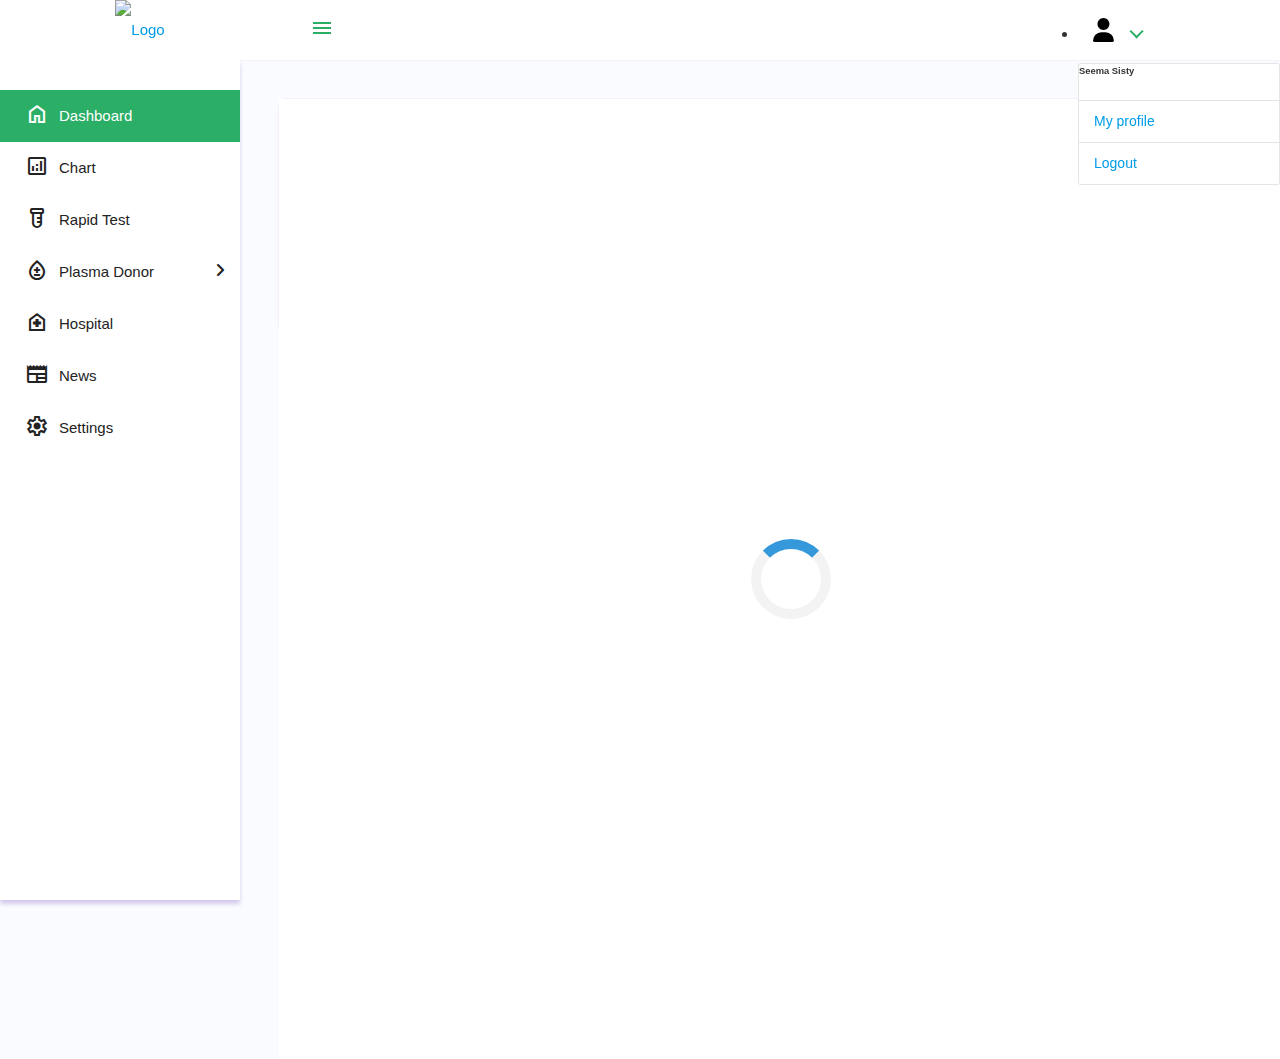
==== commit 895f9ef3: "update" ====
--- a/index.html
+++ b/index.html
@@ -50,29 +50,37 @@
                             <li class="menu-title">
                             </li>
                             <li class="active">
-                                <a href="index.html"><span class="material-symbols-outlined"id="sidebar-icon">home</span><span>Dashboard</span></a>
-                            </li>
-                            <li>
-                                <a href="chart.html"><span class="material-symbols-outlined"id="sidebar-icon">analytics</span><span>Chart</span></a>
-                            </li>
-                            <li>
-                                <a href="rapid test.html"><span class="material-symbols-outlined"id="sidebar-icon">labs</span><span>Rapid Test</span></a>
+                                <a href="index.html"><span class="material-symbols-outlined"
+                                        id="sidebar-icon">home</span><span>Dashboard</span></a>
+                            </li>
+                            <li>
+                                <a href="chart.html"><span class="material-symbols-outlined"
+                                        id="sidebar-icon">analytics</span><span>Chart</span></a>
+                            </li>
+                            <li>
+                                <a href="rapid test.html"><span class="material-symbols-outlined"
+                                        id="sidebar-icon">labs</span><span>Rapid Test</span></a>
                             </li>
                             <li class="submenu">
-                                <a href="#"><span class="material-symbols-outlined"id="sidebar-icon">bloodtype</span><span>Plasma Donor</span><spanclass="menu-arrow"></span></a>
+                                <a href="#"><span class="material-symbols-outlined"
+                                        id="sidebar-icon">bloodtype</span><span>Plasma
+                                        Donor</span><span class="menu-arrow"></span></a>
                                 <ul style="display: none;">
-                                    <li><a href="signup-donor.html" id="submenu-a-flex"><spanclass="material-symbols-outlined">note_alt</span><spanid="dropmenu-span-register">Register as donor</span></a></li>
-                                    <li><a href="list-of-donor.php" id="submenu-a-flex"><spanclass="material-symbols-outlined">description</span><spanid="dropmenu-span-register">List of donors</span></a></li>
+                                    <li><a href="signup-donor.html" id="submenu-a-flex"><span id="dropmenu-span-register" class="padding-left15">Register</span></a></li>
+                                    <li><a href="list-of-donor.php" id="submenu-a-flex"><span id="dropmenu-span-register" class="padding-left15">List</span></a></li>
                                 </ul>
                             </li>
                             <li>
-                                <a href="hospital.html"><span class="material-symbols-outlined"id="sidebar-icon">home_health</span><span>Hospital</span></a>
-                            </li>
-                            <li>
-                                <a href="news.html"><span class="material-symbols-outlined"id="sidebar-icon">newspaper</span><span>News</span></a>
-                            </li>
-                            <li>
-                                <a href="profileSetting.html"><span class="material-symbols-outlined"id="sidebar-icon">settings</span><span>Settings</span></a>
+                                <a href="hospital.html"><span class="material-symbols-outlined"
+                                        id="sidebar-icon">home_health</span><span>Hospital</span></a>
+                            </li>
+                            <li>
+                                <a href="news.html"><span class="material-symbols-outlined"
+                                        id="sidebar-icon">newspaper</span><span>News</span></a>
+                            </li>
+                            <li>
+                                <a href="profileSetting.html"><span class="material-symbols-outlined"
+                                        id="sidebar-icon">settings</span><span>Settings</span></a>
                             </li>
                         </ul>
                         </li>
@@ -103,72 +111,77 @@
                                             </tr>
                                         </thead>
                                         <tbody>
-                                            <tr>
-                                                <td class="text-nowrap">
-                                                    <div class="font-weight-600">United States</div>
-                                                </td>
-                                                <td class="text-nowrap" id="daily-cases-us"></td>
-                                                <td class="text-center" id="critical-cases-us"></td>
-                                                <td class="text-center" id="death-us"></td>
-                                                <td class="text-center" id="recovery-cases-us"></td>
-                                                <td class="text-center" id="total-cases-us"></td>
-                                                <td class="text-end">
-                                                    <div class="font-weight-600 text-danger" id="total-deaths-us"></div>
-                                                </td>
-                                            </tr>
-                                            <tr>
-                                                <td class="text-nowrap">
-                                                    <div class="font-weight-600">India</div>
-                                                </td>
-                                                <td class="text-nowrap" id="daily-cases-in"></td>
-                                                <td class="text-center" id="critical-cases-in"></td>
-                                                <td class="text-center" id="death-in"></td>
-                                                <td class="text-center" id="recovery-cases-in"></td>
-                                                <td class="text-center" id="total-cases-in"></td>
-                                                <td class="text-end">
-                                                    <div class="font-weight-600 text-danger" id="total-deaths-in"></div>
-                                                </td>
-                                            </tr>
-                                            <tr>
-                                                <td class="text-nowrap">
-                                                    <div class="font-weight-600">Spain</div>
-                                                </td>
-                                                <td class="text-nowrap" id="daily-cases-sp"></td>
-                                                <td class="text-center" id="critical-cases-sp"></td>
-                                                <td class="text-center" id="death-sp"></td>
-                                                <td class="text-center" id="recovery-cases-sp"></td>
-                                                <td class="text-center" id="total-cases-sp"></td>
-                                                <td class="text-end">
-                                                    <div class="font-weight-600 text-danger" id="total-deaths-sp"></div>
-                                                </td>
-                                            </tr>
-
-                                            <tr>
-                                                <td class="text-nowrap">
-                                                    <div class="font-weight-600">China</div>
-                                                </td>
-                                                <td class="text-nowrap" id="daily-cases-ch"></td>
-                                                <td class="text-center" id="critical-cases-ch"></td>
-                                                <td class="text-center" id="death-ch"></td>
-                                                <td class="text-center" id="recovery-cases-ch"></td>
-                                                <td class="text-center" id="total-cases-ch"></td>
-                                                <td class="text-end">
-                                                    <div class="font-weight-600 text-danger" id="total-deaths-ch"></div>
-                                                </td>
-                                            </tr>
-                                            <tr>
-                                                <td class="text-nowrap">
-                                                    <div class="font-weight-600">Brazil</div>
-                                                </td>
-                                                <td class="text-nowrap" id="daily-cases-br"></td>
-                                                <td class="text-center" id="critical-cases-br"></td>
-                                                <td class="text-center" id="death-br"></td>
-                                                <td class="text-center" id="recovery-cases-br"></td>
-                                                <td class="text-center" id="total-cases-br"></td>
-                                                <td class="text-end">
-                                                    <div class="font-weight-600 text-danger" id="total-deaths-br"></div>
-                                                </td>
-                                            </tr>
+
+                                            <tr>
+                                                <td class="text-nowrap">
+                                                    <div class="font-weight-600"><p class="country-name "id="country-Usa"></p></div>
+                                                </td>
+                                                <td class="text-nowrap" id="daily-cases-Usa"></td>
+                                                <td class="text-center" id="critical-cases-Usa"></td>
+                                                <td class="text-center" id="death-Usa"></td>
+                                                <td class="text-center text-success" id="recovery-cases-Usa"></td>
+                                                <td class="text-center" id="total-cases-Usa"></td>
+                                                <td class="text-end">
+                                                    <div class="font-weight-600 text-danger" id="total-deaths-Usa"></div>
+                                                </td>
+                                            </tr>
+                                            <tr>
+                                                <td class="text-nowrap">
+                                                    <div class="font-weight-600"><p class="country-name "id="country-India"></p></div>
+                                                </td>
+                                                <td class="text-nowrap" id="daily-cases-India"></td>
+                                                <td class="text-center" id="critical-cases-India"></td>
+                                                <td class="text-center" id="death-India"></td>
+                                                <td class="text-center text-success" id="recovery-cases-India"></td>
+                                                <td class="text-center" id="total-cases-India"></td>
+                                                <td class="text-end">
+                                                    <div class="font-weight-600 text-danger" id="total-deaths-India"></div>
+                                                </td>
+                                            </tr>
+                                            <tr>
+                                                <td class="text-nowrap">
+                                                    <div class="font-weight-600"><p class="country-name" id="country-Spain"></p></div>
+                                                </td>
+                                                <td class="text-nowrap" id="daily-cases-Spain"></td>
+                                                <td class="text-center" id="critical-cases-Spain"></td>
+                                                <td class="text-center" id="death-Spain"></td>
+                                                <td class="text-center text-success" id="recovery-cases-Spain"></td>
+                                                <td class="text-center" id="total-cases-Spain"></td>
+                                                <td class="text-end">
+                                                    <div class="font-weight-600 text-danger" id="total-deaths-Spain"></div>
+                                                </td>
+                                            </tr>
+
+                                            <tr>
+                                                <td class="text-nowrap">
+                                                    <div class="font-weight-600"><p class="country-name" id="country-China"></p></div>
+                                                </td>
+                                                <td class="text-nowrap" id="daily-cases-China"></td>
+                                                <td class="text-center" id="critical-cases-China"></td>
+                                                <td class="text-center" id="death-China"></td>
+                                                <td class="text-center text-success" id="recovery-cases-China"></td>
+                                                <td class="text-center" id="total-cases-China"></td>
+                                                <td class="text-end">
+                                                    <div class="font-weight-600 text-danger" id="total-deaths-China"></div>
+                                                </td>
+                                            </tr>
+                                            <tr>
+                                                <td class="text-nowrap">
+                                                    <div class="font-weight-600"><p class="country-name" id="country-Brazil"></p></div>
+                                                </td>
+                                                <td class="text-nowrap" id="daily-cases-Brazil"></td>
+                                                <td class="text-center" id="critical-cases-Brazil"></td>
+                                                <td class="text-center" id="death-Brazil"></td>
+                                                <td class="text-center text-success" id="recovery-cases-Brazil"></td>
+                                                <td class="text-center" id="total-cases-Brazil"></td>
+                                                <td class="text-end">
+                                                    <div class="font-weight-600 text-danger" id="total-deaths-Brazil"></div>
+                                                </td>
+                                            </tr>
+                                        </div>
+                                    </div>
+                                    <div class="wrapper-loader-white">
+                                        <div class="loader">
                                         </tbody>
                                     </table>
                                 </div>
@@ -180,10 +193,10 @@
             </div>
         </div>
     </div>
-    <!-- <?php echo $_SESSION["First_Name"] ?> -->
-    <script src="assets/js/jquery-3.6.0.min.js"></script>
-    <script src="assets/js/bootstrap.bundle.min.js"></script>
-    <script src="assets/js/script.js"></script>
-    <script src="assets/js/dashboardDataService.js"></script>
+<script src="assets/js/dashboardDataService.js"></script>
+<script src= "assets/js/bootstrap.bundle.min.js"></script>
+<script src="https://code.jquery.com/jquery-3.6.0.js" integrity="sha256-H+K7U5CnXl1h5ywQfKtSj8PCmoN9aaq30gDh27Xc0jk=" crossorigin="anonymous"></script>
+<script src="assets/js/script.js"></script>
 </body>
+
 </html>--- a/assets/css/style.css
+++ b/assets/css/style.css
@@ -31,7 +31,9 @@
     box-shadow: none;
     color: #333;
     font-size: 15px;
-    height: 40px
+    height: 41px;
+    width: 100%;
+    border-radius: 5px;
 }
 
 .form-control:focus {
@@ -492,7 +494,7 @@
 }
 
 .text-success, .dropdown-menu>li>a.text-success {
-    color: #699834 !important
+    color: #85e912 !important
 }
 
 .text-danger, .dropdown-menu>li>a.text-danger {
@@ -2018,6 +2020,7 @@
 }
 
 .page-wrapper {
+    height: 100%;
     margin-left: 240px;
     padding-top: 60px;
     position: relative;
@@ -2066,11 +2069,11 @@
     display: table;
     height: 100vh;
     min-height: 100vh;
-    background-image: url(../img/log-bg.png);
+    background-image: url(/assets/img/peakpx.jpg);
     position: relative;
     width: 100%;
     background-position: center;
-    background-repeat: repeat
+    background-size: cover;
 }
 
 .login-wrapper {
@@ -2086,7 +2089,8 @@
     box-shadow: 0 0 10px rgba(0, 0, 0, .1);
     display: flex;
     margin: 1.875rem auto;
-    max-width: 500px;
+    max-width: 740px;
+    min-width: 735px;
     min-height: 400px;
     width: 100%
 }
@@ -4649,7 +4653,8 @@
     font-size: 1.2em;
     margin: 2em auto;
     padding: 2em;
-    max-width: 720px;
+    max-width: 1000px;
+    display: flex;
 
     @media screen and (max-width: 460px) {
         padding: 0.5em;
@@ -4935,73 +4940,27 @@
     text-align: initial;
 }
 
-#loader {
-    position: relative;
-    --size: 128px;
-    --width: 800px;
-    --thickness: calc(var(--width) / 8);
-    --duration: 1.5s;
-    width: var(--width);
-    aspect-ratio: 1/1;
-    transform: scale(0.16);
-}
-
-#spinner-back {
-    position: absolute;
-    width: var(--width);
-    aspect-ratio: 1/1;
-    border-radius: var(--width);
-    border: var(--thickness) solid #0099f0;
-}
-
-#spinner {
-    position: absolute;
-    top: 0;
-    left: 0;
-    width: var(--width);
-    aspect-ratio: 1/1;
-    border-radius: var(--width);
-    border: var(--thickness) solid #b3e0fb;
-    border-right-color: transparent;
-    transform-origin: 50% 50%;
-    animation: spinner var(--duration) infinite ease-in-out;
-}
-
-#spinner::before, #spinner::after {
-    content: "";
-    position: absolute;
-    height: calc(var(--thickness));
-    aspect-ratio: 1/1;
-    top: calc(var(--thickness)*.4);
-    right: calc(var(--thickness)*.2);
-    background-color: #0099f0;
-    border-radius: var(--thickness);
-}
-
-#spinner::after {
-    top: unset;
-    bottom: calc(var(--thickness)*.4);
-}
-
-@keyframes spinner {
-    68% {
-        transform: rotatez(2.63turn)
-    }
-
-    96%, 100% {
-        transform: rotatez(2turn)
-    }
-}
-
-#dropmenu-span-register {
-    margin-left: 14px;
-    flex-basis: content;
-}
+.loader {
+    float: right;
+    border: 10px solid #f3f3f3;
+    border-radius: 50%;
+    border-top: 10px solid #3498db;
+    width: 60px;
+    height: 60px;
+    -webkit-animation: spin 2s linear infinite;
+    animation: spin 2s linear infinite;
+  }
+  
+  @keyframes spin {
+    0% { transform: rotate(0deg); }
+    100% { transform: rotate(360deg); }
+  }
 
 .result-tab {
     display: flex;
     justify-content: center;
     padding-bottom: 25px;
+    max-height: 500px;
 }
 
 .result-container {
@@ -5041,8 +5000,8 @@
    border-radius: 20px;
 }
 .wrapper-sign-in{
-    margin-top: 70px;
     display: flex;
+    background-color: white;
     gap: 30px;
     flex-wrap: nowrap;
     justify-content: center;
@@ -5140,4 +5099,67 @@
 
 .btn-btn-sign-in:hover{
     background-color:#258651 ;
-}+}
+
+.container-wrap11{
+    display: flex;
+}
+
+.button-container {
+    display: flex;
+    flex-direction: column;
+    justify-content: end
+}
+
+.sidebar-menu ul ul a span {
+    padding-left: 15px;
+}
+
+.country-name{
+    margin-top: 0px;
+    margin-bottom: 0px;
+}
+.preload{
+    background-color: red;
+    display: flex;
+    justify-content: center;
+}
+.wrapper-loader{
+position: absolute;
+z-index: 1;
+width: 100%;
+height: 100%;
+display: flex;
+justify-content: center;
+align-items: center;
+}
+
+#chart-wrapper{
+    display: none;
+}
+
+.news-wrapper{
+    display: none;
+}
+
+.loader-wrapper{
+    display: flex;
+    justify-content: center;
+    align-items: center;
+    height: 100%;
+    width: 100%;
+    z-index: 1;
+    position: absolute;
+    background: white;
+}
+
+.wrapper-loader-white{
+    background-color: white;
+    position: absolute;
+    z-index: 1;
+    width: 100%;
+    height: 100%;
+    display: flex;
+    justify-content: center;
+    align-items: center;
+    }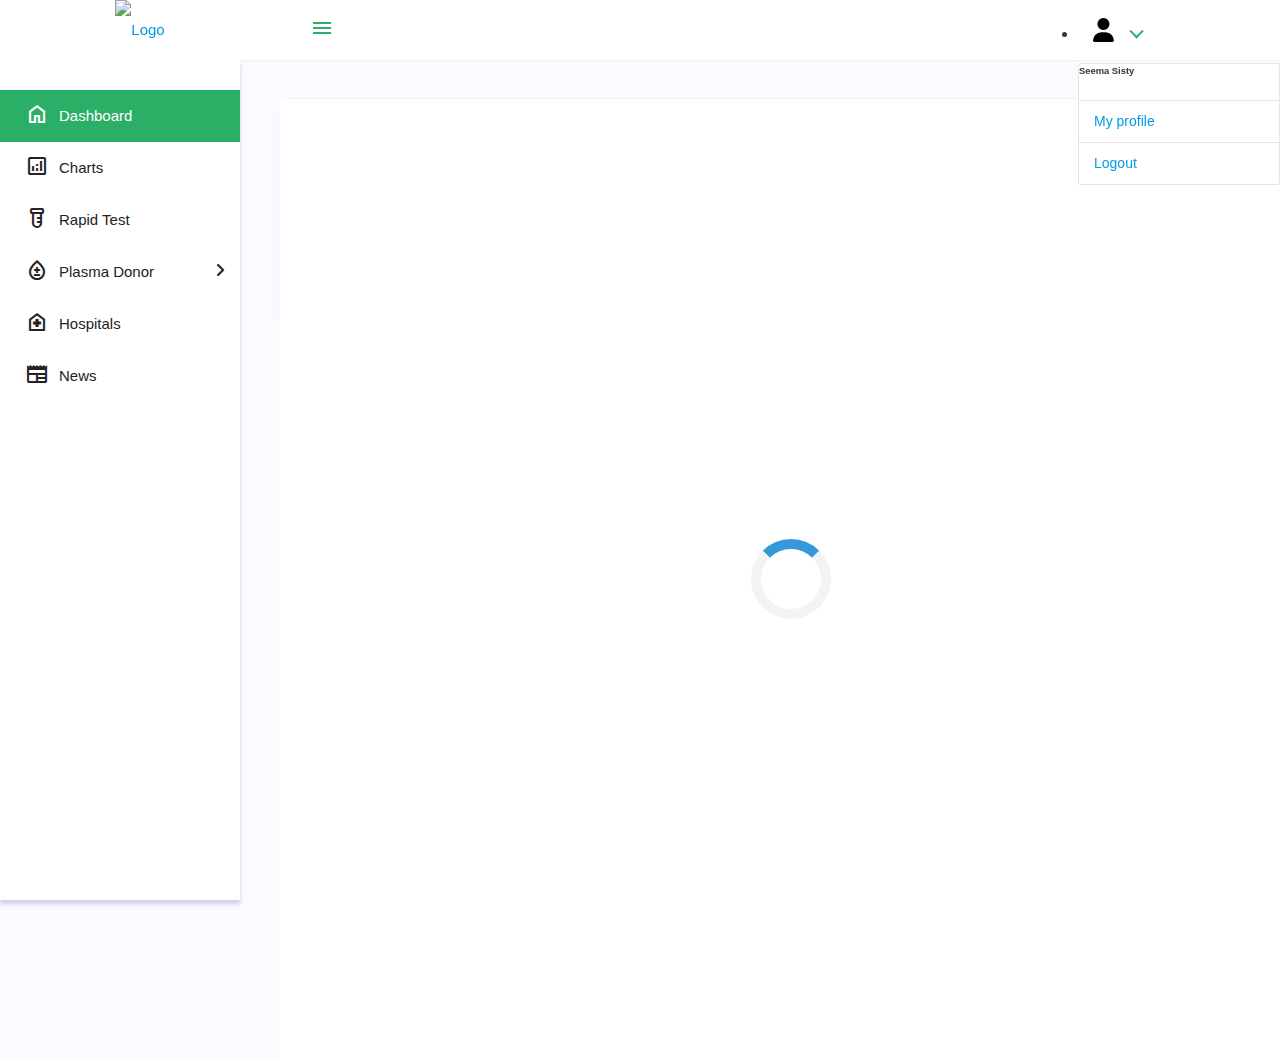
==== commit 930b8150: "update" ====
--- a/index.html
+++ b/index.html
@@ -50,38 +50,30 @@
                             <li class="menu-title">
                             </li>
                             <li class="active">
-                                <a href="index.html"><span class="material-symbols-outlined"
-                                        id="sidebar-icon">home</span><span>Dashboard</span></a>
+                                <a href="index.html"><span class="material-symbols-outlined" id="sidebar-icon">home</span><span>Dashboard</span></a>
+                            </li>   
+                            <li>
+                                <a href="chart.html"><span class="material-symbols-outlined" id="sidebar-icon">analytics</span><span>Charts</span></a>
                             </li>
                             <li>
-                                <a href="chart.html"><span class="material-symbols-outlined"
-                                        id="sidebar-icon">analytics</span><span>Chart</span></a>
+                                <a href="rapid test.html"><span class="material-symbols-outlined" id="sidebar-icon">labs</span><span>Rapid Test</span></a>
+                            </li>
+                            <li class="submenu">
+                                <a href="#"><span class="material-symbols-outlined" id="sidebar-icon">bloodtype</span><span>Plasma Donor</span><span class="menu-arrow"></span></a>
+                                <ul style="display: none;">
+                                <li><a href="signup-donor.php" id="submenu-a-flex"><span id="dropmenu-span-register">Register</span></a></li>
+                                <li><a href="list-of-donor.html" id="submenu-a-flex"><span id="dropmenu-span-register">Donors List</span></a></li>
+                                </ul>
+                                </li>
+                            <li>
+                                <a href="hospital.html"><span class="material-symbols-outlined" id="sidebar-icon">home_health</span><span>Hospitals</span></a>
                             </li>
                             <li>
-                                <a href="rapid test.html"><span class="material-symbols-outlined"
-                                        id="sidebar-icon">labs</span><span>Rapid Test</span></a>
+                                <a href="news.html"><span class="material-symbols-outlined" id="sidebar-icon">newspaper</span><span>News</span></a>
                             </li>
-                            <li class="submenu">
-                                <a href="#"><span class="material-symbols-outlined"
-                                        id="sidebar-icon">bloodtype</span><span>Plasma
-                                        Donor</span><span class="menu-arrow"></span></a>
-                                <ul style="display: none;">
-                                    <li><a href="signup-donor.html" id="submenu-a-flex"><span id="dropmenu-span-register" class="padding-left15">Register</span></a></li>
-                                    <li><a href="list-of-donor.php" id="submenu-a-flex"><span id="dropmenu-span-register" class="padding-left15">List</span></a></li>
-                                </ul>
-                            </li>
-                            <li>
-                                <a href="hospital.html"><span class="material-symbols-outlined"
-                                        id="sidebar-icon">home_health</span><span>Hospital</span></a>
-                            </li>
-                            <li>
-                                <a href="news.html"><span class="material-symbols-outlined"
-                                        id="sidebar-icon">newspaper</span><span>News</span></a>
-                            </li>
-                            <li>
-                                <a href="profileSetting.html"><span class="material-symbols-outlined"
-                                        id="sidebar-icon">settings</span><span>Settings</span></a>
-                            </li>
+                            <!-- <li>
+                                <a href="profileSetting.html"><span class="material-symbols-outlined" id="sidebar-icon">settings</span><span>Settings</span></a>
+                            </li> -->
                         </ul>
                         </li>
                         </ul>
--- a/assets/css/style.css
+++ b/assets/css/style.css
@@ -4993,6 +4993,7 @@
 .wrapper-sign-up{
    display: flex;
    gap: 30px;
+   background-color: white;
    flex-wrap: nowrap;
    justify-content: center;
    border: 1px solid;
@@ -5029,22 +5030,19 @@
     background: #37BC9B;
     border-left: 1px solid #37BC9B;
     padding: 2em;
-    border-radius: 20px
-}
-/* .welcome-back-img-signup{
-    height: 86.9%;
-    background: #37BC9B;
-    border-left: 1px solid #37BC9B;
-    padding: 2em;
-    border-radius: 20px
-
-} */
+    border-radius: 20px;
+    display: flex;
+    flex-direction: column;
+    justify-content: center;
+    align-items: center;
+}
+
 
 #sign-up-input{
     width: 100%;
     border-radius: 5px;
-    /* border: 1px solid; */
-}
+}
+
 .span-sign-in{
     display: flex;
     justify-content: center;
@@ -5077,7 +5075,7 @@
     margin-top: 10px;
     gap: 57px;
     display: flex;
-    justify-content: space-around;
+    justify-content: space-between;
     align-items: center;
 }
 
@@ -5162,4 +5160,32 @@
     display: flex;
     justify-content: center;
     align-items: center;
+    }
+
+    .table-box { 
+        margin: 50px auto;
+    }
+    .table-row { 
+        display: table;
+        width:80%;
+        margin: 10px auto; 
+        font-family: sans-serif; 
+        background: transparent;
+        padding: 12px 0;
+        color: #000000 ; 
+        font-size: 13px;
+        box-shadow: 0 1px 4px 0 rgba(0,0,50, 0.3);
+    }
+    
+    .table-cell { 
+        display: table-cell;	
+        width: 16%;
+        text-align:center;
+        padding: 4px 0;
+        border-right:1px solid #d6d4d4;
+        vertical-align:middle;
+    }
+    
+    #date-width{
+        width: 171px;
     }